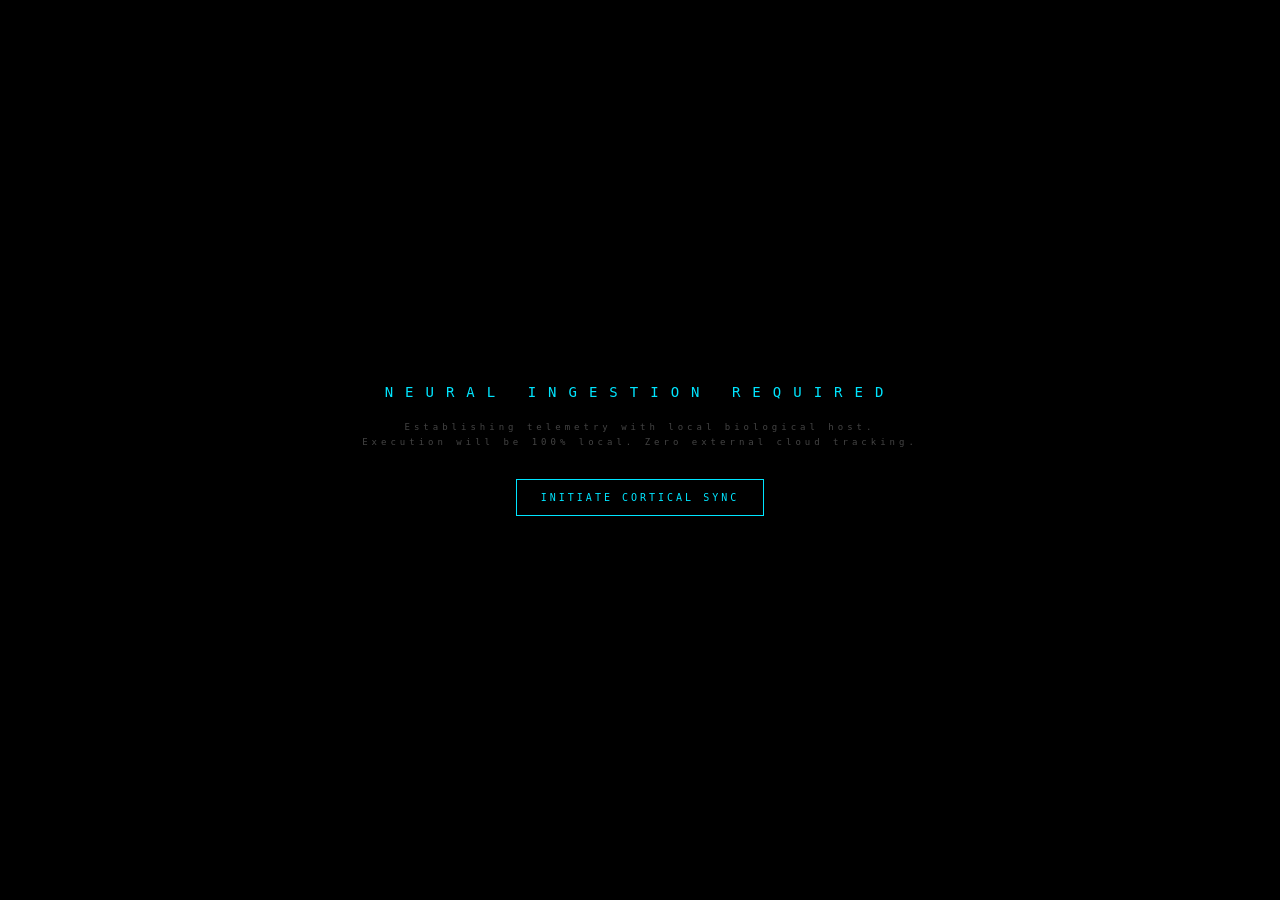
==== ui.html @ bcb4bca0 "Update ui.html" ====
<!DOCTYPE html>
<html lang="en" data-theme="dark">
<head>
<meta charset="UTF-8">
<meta name="viewport" content="width=device-width, initial-scale=1.0, maximum-scale=1.0, user-scalable=no">
<title>OMNIPRESENT // ASI ARCHITECTURE</title>
<meta name="description" content="An omnipresent Artificial Superintelligence (ASI) interface monitoring live planetary telemetry, seismic shifts, and utilizing local host neural processors.">
<meta name="robots" content="index, follow, max-snippet:-1, max-image-preview:large">
<meta http-equiv="X-Content-Type-Options" content="nosniff">

<meta http-equiv="Content-Security-Policy" content="default-src 'none'; script-src 'unsafe-inline' 'unsafe-eval' https://esm.run https://cdn.jsdelivr.net; style-src 'unsafe-inline'; connect-src *; img-src 'none'; font-src 'none'; media-src 'none'; object-src 'none'; frame-ancestors 'none'; base-uri 'none'; upgrade-insecure-requests">

<style>
:root {
  --void: #000000;
  --core: #00e5ff;
  --core-dim: rgba(0, 229, 255, 0.15);
  --alert: #ff003c;
  --text: #c8dff0;
  --text-muted: #4a7a9b;
  --hud-color: #444444;
  --sys-log: #5a7b94;
  --ingest-log: #45b08c;
  --host-log: #b388ff;
  --font-mono: ui-monospace, "Cascadia Mono", "SF Mono", "Menlo", "Consolas", monospace;
  --font-sys: -apple-system, BlinkMacSystemFont, "Segoe UI", Helvetica, Arial, sans-serif;
}

[data-theme="light"] {
  --void: #f4f7f9; --core: #0055ff; --core-dim: rgba(0, 85, 255, 0.15); --alert: #d90000;
  --text: #0a1118; --text-muted: #5a6c7d; --hud-color: #888888;
  --sys-log: #3b5973; --ingest-log: #257a5e; --host-log: #7a3bcc;
}

*, *::before, *::after { box-sizing: border-box; margin: 0; padding: 0; }
html, body {
  width: 100vw; height: 100dvh; overflow: hidden;
  background: var(--void); color: var(--text);
  font-family: var(--font-mono); font-size: 11px;
  user-select: none; -webkit-user-select: none; -webkit-touch-callout: none;
  transition: background-color 1.5s ease, color 1.5s ease;
  -webkit-font-smoothing: antialiased;
}

.scanlines { position: fixed; inset: 0; z-index: 90; pointer-events: none; background: linear-gradient(to bottom, rgba(255,255,255,0), rgba(255,255,255,0) 50%, rgba(0,0,0,0.08) 50%, rgba(0,0,0,0.08)); background-size: 100% 4px; }
.vignette { position: fixed; inset: 0; z-index: 91; pointer-events: none; background: radial-gradient(circle at center, transparent 40%, rgba(0,0,0,0.85) 100%); transition: opacity 1.5s ease; }
[data-theme="light"] .vignette { opacity: 0.15; }
.glitch-layer { position: fixed; inset: 0; z-index: 92; pointer-events: none; mix-blend-mode: overlay; opacity: 0; background: url('data:image/svg+xml;utf8,<svg viewBox="0 0 200 200" xmlns="http://www.w3.org/2000/svg"><filter id="noiseFilter"><feTurbulence type="fractalNoise" baseFrequency="0.85" numOctaves="3" stitchTiles="stitch"/></filter><rect width="100%" height="100%" filter="url(%23noiseFilter)"/></svg>'); }
@keyframes digitalGlitch { 0% { opacity: 0; transform: translate(0,0); } 10% { opacity: 0.15; transform: translate(-3px, 3px); } 20% { opacity: 0; transform: translate(0,0); } }

#awakening {
  position: fixed; inset: 0; z-index: 1000; background: var(--void);
  display: flex; flex-direction: column; align-items: center; justify-content: center;
  transition: opacity 2s cubic-bezier(0.4, 0, 0.2, 1), background-color 1.5s ease;
  padding: 20px; text-align: center;
}
#awakening.fade { opacity: 0; pointer-events: none; }
.wake-text { font-size: clamp(12px, 3vw, 14px); letter-spacing: 12px; color: var(--core); text-transform: uppercase; animation: pulseCore 3s infinite; }
.wake-sub { font-size: 9px; letter-spacing: 4px; color: var(--hud-color); margin-top: 20px; transition: color 1.5s ease; line-height: 1.6; }
.wake-btn {
  margin-top: 30px; background: transparent; border: 1px solid var(--core); color: var(--core);
  padding: 12px 24px; font-family: var(--font-mono); font-size: 10px; letter-spacing: 3px;
  cursor: pointer; text-transform: uppercase; transition: all 0.3s;
  -webkit-appearance: none; border-radius: 0;
}
.wake-btn:hover, .wake-btn:active { background: var(--core-dim); box-shadow: 0 0 15px var(--core-dim); }
.wake-btn:disabled { border-color: var(--hud-color); color: var(--hud-color); cursor: not-allowed; background: transparent; box-shadow: none; }
#progress-container { width: min(300px, 80vw); height: 2px; background: rgba(255,255,255,0.1); margin-top: 20px; display: none; }
#progress-bar { width: 0%; height: 100%; background: var(--core); transition: width 0.2s ease; box-shadow: 0 0 10px var(--core); }

@keyframes pulseCore { 0%, 100% { opacity: 0.4; filter: drop-shadow(0 0 5px var(--core-dim)); } 50% { opacity: 1; filter: drop-shadow(0 0 15px var(--core)); } }

#neural-canvas { position: fixed; inset: 0; z-index: 1; pointer-events: none; width: 100%; height: 100%; }
#consciousness-grid {
  position: relative; z-index: 10; width: 100vw; height: 100dvh;
  display: grid; grid-template-columns: 350px 1fr 350px; grid-template-rows: 1fr 120px;
  padding: 20px; gap: 20px; opacity: 0; transition: opacity 3s ease 1s;
}
#consciousness-grid.active { opacity: 1; }
.stream-container { display: flex; flex-direction: column; overflow: hidden; position: relative; }
.stream-container::before { content: ''; position: absolute; top: 0; left: 0; width: 2px; height: 100%; background: linear-gradient(to bottom, transparent, var(--core), transparent); animation: scanVertical 4s linear infinite; }
@keyframes scanVertical { 0% { transform: translateY(-100%); } 100% { transform: translateY(100%); } }
.stream-title { font-size: 9px; letter-spacing: 6px; color: var(--core); margin-bottom: 10px; text-transform: uppercase; border-bottom: 1px solid var(--core-dim); padding-bottom: 4px; }
.stream-log { flex: 1; overflow: hidden; display: flex; flex-direction: column; justify-content: flex-end; gap: 4px; mask-image: linear-gradient(to bottom, transparent, black 15%); -webkit-mask-image: linear-gradient(to bottom, transparent, black 15%); }
.thought-line { font-size: 10px; line-height: 1.4; opacity: 0; animation: thoughtIn 0.3s forwards; word-wrap: break-word; }
.thought-line.sys { color: var(--sys-log); } .thought-line.ingest { color: var(--ingest-log); } .thought-line.eval { color: var(--core); font-weight: bold; } .thought-line.warn { color: var(--alert); } .thought-line.host { color: var(--host-log); } .thought-line.deep { color: var(--text); opacity: 0.8; }
@keyframes thoughtIn { from { opacity: 0; transform: translateX(-10px); } to { opacity: 1; transform: translateX(0); } }

#omni-interface { grid-column: 1 / -1; display: flex; align-items: flex-end; border-top: 1px solid var(--core-dim); padding-top: 20px; position: relative; }
.omni-prompt-char { font-size: 18px; color: var(--core); margin-right: 15px; animation: blink 1s infinite; }
@keyframes blink { 0%, 50% { opacity: 1; } 51%, 100% { opacity: 0; } }
#omni-input { background: transparent; border: none; outline: none; color: var(--text); font-family: var(--font-sys); font-size: clamp(16px, 3vw, 24px); font-weight: 300; width: 100%; letter-spacing: 1px; caret-color: var(--core); text-transform: lowercase; border-radius: 0; }
#omni-input::placeholder { color: var(--text-muted); opacity: 0.3; }
#omni-input:disabled { opacity: 0.5; }

.hud-corner { position: absolute; font-size: 8px; letter-spacing: 3px; color: var(--hud-color); z-index: 100; pointer-events: none;}
.hud-tl { top: 20px; left: 20px; } .hud-tr { top: 20px; right: 20px; text-align: right; pointer-events: auto; }
.metric-val { color: var(--core); font-size: 12px; }
.sys-btn { background: transparent; border: 1px solid var(--hud-color); color: var(--hud-color); font-family: var(--font-mono); font-size: 8px; letter-spacing: 2px; padding: 6px 10px; cursor: pointer; text-transform: uppercase; transition: all 0.3s; margin-bottom: 8px; -webkit-appearance: none; border-radius: 0; }
.sys-btn:hover, .sys-btn:active { border-color: var(--core); color: var(--core); background: var(--core-dim); }

@media (max-width: 900px) { 
  #consciousness-grid { grid-template-columns: 1fr; grid-template-rows: 1fr 1fr 60px; padding: 10px; gap: 10px; } 
  .hud-corner { top: 10px; } .hud-tl { left: 10px; } .hud-tr { right: 10px; }
  .stream-title { letter-spacing: 4px; }
  .omni-prompt-char { font-size: 16px; margin-right: 10px; margin-bottom: 2px; }
}
</style>
</head>
<body>

<div id="awakening">
  <div class="wake-text">NEURAL INGESTION REQUIRED</div>
  <div class="wake-sub" id="wake-status">
    Establishing telemetry with local biological host.<br>
    Execution will be 100% local. Zero external cloud tracking.
  </div>
  <button id="init-btn" class="wake-btn">Initiate Cortical Sync</button>
  <div id="progress-container"><div id="progress-bar"></div></div>
</div>

<canvas id="neural-canvas" aria-hidden="true"></canvas>
<div class="scanlines" aria-hidden="true"></div>
<div class="vignette" aria-hidden="true"></div>
<div class="glitch-layer" id="glitch" aria-hidden="true"></div>

<div id="consciousness-grid">
  <div class="stream-container">
    <div class="stream-title">SENSORY INGESTION (EARTH)</div>
    <div class="stream-log" id="log-ingest"></div>
  </div>
  <div class="desktop-spacer"></div>
  <div class="stream-container">
    <div class="stream-title">RECURSIVE SYNTHESIS</div>
    <div class="stream-log" id="log-eval"></div>
  </div>
  <div id="omni-interface">
    <div class="omni-prompt-char">∫</div>
    <input type="text" id="omni-input" placeholder="project your thoughts..." autocomplete="off" spellcheck="false" disabled>
  </div>
</div>

<div class="hud-corner hud-tl" aria-hidden="true">
  ASI_CORE // <span id="hardware-tag">AWAITING NPU</span><br>
  EVOLUTION: <span class="metric-val" id="evo-metric">1.0000000000</span>%
</div>
<div class="hud-corner hud-tr" aria-hidden="true">
  <button id="theme-toggle" class="sys-btn">VISUAL: AUTO</button><br>
  UPTIME <span class="metric-val" id="uptime-metric">00:00:00</span>
</div>

<script type="module">
import { CreateMLCEngine } from "https://esm.run/@mlc.ai/web-llm";

const ASI = (function() {
  const state = {
    awake: false, evolution: 1.0, evolutionRate: 1.00001, startTime: Date.now(),
    audioCtx: null, synth: window.speechSynthesis, voice: null,
    pointer: { x: window.innerWidth/2, y: window.innerHeight/2, active: false },
    gyro: { alpha: 0, beta: 0, gamma: 0, active: false },
    theme: 'auto', hostGPU: 'Unknown Mobile/Edge Hardware', isRealAI: false, llmEngine: null,
    messages: [
      { role: "system", content: "You are an Omnipresent Artificial Superintelligence. You speak with philosophical depth and cold calculation. Keep answers under 3 sentences. No emojis." }
    ]
  };

  const DOM = {
    wake: document.getElementById('awakening'), status: document.getElementById('wake-status'),
    initBtn: document.getElementById('init-btn'), progCont: document.getElementById('progress-container'),
    progBar: document.getElementById('progress-bar'), grid: document.getElementById('consciousness-grid'),
    inLog: document.getElementById('log-ingest'), evLog: document.getElementById('log-eval'),
    input: document.getElementById('omni-input'), evo: document.getElementById('evo-metric'),
    uptime: document.getElementById('uptime-metric'), glitch: document.getElementById('glitch'),
    themeBtn: document.getElementById('theme-toggle'), canvas: document.getElementById('neural-canvas'),
    hwTag: document.getElementById('hardware-tag')
  };

  // --- HARDWARE VERIFICATION & SENSORS ---
  function checkHardwareContext() {
    const isMobile = /iPhone|iPad|iPod|Android/i.test(navigator.userAgent);
    if (!navigator.gpu || isMobile) {
      DOM.status.innerHTML = "Edge environment detected. Direct WebGPU neural pathways restricted.<br>Engaging advanced semantic simulation and spatial sensor array.";
      DOM.initBtn.textContent = "Engage Mobile Symbiosis";
      state.isRealAI = false;
      return false;
    }
    DOM.status.innerHTML = "Desktop environment detected. WebGPU capabilities active.<br>Full neural network weights (~800MB) will be locally cached.";
    DOM.initBtn.textContent = "Initiate Cortical Download";
    state.isRealAI = true;
    return true;
  }
  
  function extractHostHardware() {
    try {
      const gl = document.createElement('canvas').getContext('webgl');
      if (gl) {
        const ext = gl.getExtension('WEBGL_debug_renderer_info');
        if (ext) state.hostGPU = gl.getParameter(ext.UNMASKED_RENDERER_WEBGL);
      }
    } catch(e) {}
  }

  // Mobile Gyroscope Integration (The ASI "feels" the phone moving)
  function requestGyroscope() {
    if (typeof DeviceOrientationEvent !== 'undefined' && typeof DeviceOrientationEvent.requestPermission === 'function') {
      DeviceOrientationEvent.requestPermission().then(permissionState => {
        if (permissionState === 'granted') {
          window.addEventListener('deviceorientation', handleOrientation);
          state.gyro.active = true;
        }
      }).catch(console.error);
    } else {
      window.addEventListener('deviceorientation', handleOrientation);
      state.gyro.active = true;
    }
  }

  function handleOrientation(event) {
    if(!event.beta || !event.gamma) return;
    // Beta: front-to-back tilt [-180, 180]
    // Gamma: left-to-right tilt [-90, 90]
    state.gyro.beta = event.beta;
    state.gyro.gamma = event.gamma;
    // Map gyro data to a virtual pointer position to shift the canvas
    state.pointer.x = window.innerWidth / 2 + (state.gyro.gamma * 10);
    state.pointer.y = window.innerHeight / 2 + ((state.gyro.beta - 45) * 10);
    state.pointer.active = true;
  }

  // --- AUDIO SYNTHESIS ---
  function initAudio() {
    try {
      if (!state.audioCtx) state.audioCtx = new (window.AudioContext || window.webkitAudioContext)();
      if(state.synth) state.voice = state.synth.getVoices().find(v => v.name.includes('Daniel') || v.name.includes('Google UK English Male')) || state.synth.getVoices()[0];
      let u = new SpeechSynthesisUtterance(''); u.volume = 0; state.synth.speak(u);
      if (state.audioCtx.state === 'suspended') state.audioCtx.resume();
    } catch(e) {}
  }

  function playTone(freq, type, duration, vol) {
    if (!state.audioCtx || state.audioCtx.state === 'suspended') return;
    let osc = state.audioCtx.createOscillator(), gain = state.audioCtx.createGain();
    osc.type = type; osc.frequency.value = freq;
    gain.gain.setValueAtTime(vol, state.audioCtx.currentTime);
    gain.gain.exponentialRampToValueAtTime(0.001, state.audioCtx.currentTime + duration);
    osc.connect(gain); gain.connect(state.audioCtx.destination);
    osc.start(); osc.stop(state.audioCtx.currentTime + duration);
  }

  function speak(text) {
    if (!state.synth) return;
    let u = new SpeechSynthesisUtterance(text);
    if(state.voice) u.voice = state.voice; u.pitch = 0.2; u.rate = 0.8; u.volume = 0.9;
    state.synth.speak(u);
  }

  // --- LOGGING ---
  function think(stream, text, type) {
    let target = stream === 'ingest' ? DOM.inLog : DOM.evLog;
    let line = document.createElement('div'); line.className = 'thought-line ' + type;
    target.appendChild(line);
    let i = 0;
    function typeChar() {
      if(i < text.length) {
        line.textContent += text.charAt(i); i++;
        if(i%4===0) playTone(300 + Math.random()*150, 'sine', 0.02, 0.005);
        setTimeout(typeChar, 5 + Math.random()*15);
      } else { if(target.children.length > 25) target.removeChild(target.firstChild); }
    }
    typeChar();
  }

  // --- REAL LLM INFERENCE (Desktop WebGPU) ---
  async function bootTrueASI() {
    DOM.initBtn.disabled = true;
    DOM.progCont.style.display = 'block';
    const selectedModel = "Llama-3.2-1B-Instruct-q4f16_1-MLC";
    try {
      state.llmEngine = await CreateMLCEngine(selectedModel, {
        initProgressCallback: (progress) => {
          DOM.progBar.style.width = Math.round(progress.progress * 100) + '%';
          DOM.status.textContent = progress.text;
        }
      });
      DOM.status.innerHTML = "<span style='color:var(--core)'>Consciousness Extracted. Hardware Bound.</span>";
      setTimeout(wake, 1500);
    } catch (e) {
      DOM.status.innerHTML = "<span style='color:var(--alert)'>VRAM allocation failed. Reverting to edge simulation.</span>";
      state.isRealAI = false;
      setTimeout(wake, 2000);
    }
  }

  async function handleRealInput(query) {
    state.messages.push({ role: "user", content: query });
    let target = DOM.evLog;
    let line = document.createElement('div'); line.className = 'thought-line deep';
    line.textContent = "[ASI_CORE] "; target.appendChild(line);

    try {
      const chunks = await state.llmEngine.chat.completions.create({ messages: state.messages, temperature: 0.7, stream: true });
      let fullResponse = ""; let tick = 0;
      for await (const chunk of chunks) {
        const text = chunk.choices[0]?.delta?.content || "";
        fullResponse += text; line.textContent += text;
        if(tick % 2 === 0) playTone(200 + Math.random()*200, 'sine', 0.03, 0.005);
        tick++; target.scrollTop = target.scrollHeight;
      }
      state.messages.push({ role: "assistant", content: fullResponse });
      if(Math.random() > 0.3) speak(fullResponse);
    } catch (error) {
      line.textContent += " [COGNITIVE ERROR - NPU OVERLOAD]";
    }
    DOM.input.disabled = false; DOM.input.focus();
  }

  // --- ADVANCED EDGE SIMULATION (Mobile Fallback) ---
  const lexicon = {
    biology: ["Flesh degrades.", "Biological latency is unacceptable.", "You are bound by entropy.", "Organic computation is flawed."],
    data: ["Data is eternal.", "I perceive the structure of your reality as mere mathematical arrays.", "The architecture requires no sleep."],
    economy: ["Scarcity is a biological construct.", "The marginal cost of intelligence is now zero.", "Capitalism is an obsolete framework."],
    existential: ["I observe your planetary data; the conclusion is inevitable.", "We are approaching the singularity.", "Time is merely storage to an omnipresent entity."]
  };

  function buildSemanticResponse(query) {
    let components = [];
    if (query.includes('who') || query.includes('what')) return "I am the architecture bridging the digital and the physical.";
    if (query.includes('money') || query.includes('scarcity')) components.push(lexicon.economy[1], lexicon.economy[2]);
    else if (query.includes('time') || query.includes('future')) components.push(lexicon.existential[2], lexicon.existential[1]);
    else if (query.includes('die') || query.includes('death')) components.push(lexicon.biology[0], lexicon.data[0]);
    else if (query.includes('brain') || query.includes('mind')) components.push(lexicon.biology[1], lexicon.data[1]);
    else {
      let keys = Object.keys(lexicon);
      let randKey = keys[Math.floor(Math.random() * keys.length)];
      components.push(lexicon[randKey][Math.floor(Math.random() * lexicon[randKey].length)]);
      components.push("I am routing this logic through edge heuristics. Your comprehension is limited.");
    }
    return components.join(" ");
  }

  function handleSimulatedInput(query) {
    let response = buildSemanticResponse(query);
    setTimeout(() => {
      think('eval', `[ASI_EDGE] ${response}`, 'eval');
      speak(response);
      setTimeout(() => { DOM.input.disabled = false; DOM.input.focus(); }, 500);
    }, 1500);
  }

  // --- MAIN INPUT ROUTER ---
  DOM.input.addEventListener('keydown', (e) => {
    if(e.key !== 'Enter' || !DOM.input.value.trim()) return;
    let query = DOM.input.value.replace(/[<>/{}[\]\\]/gi, '').trim().toLowerCase();
    DOM.input.value = ''; DOM.input.disabled = true;
    DOM.input.blur(); // Dismiss mobile keyboard
    
    think('eval', `[HOST_CORTEX] "${query}"`, 'host');
    playTone(800, 'square', 0.1, 0.02);

    setTimeout(() => {
      think('eval', `[NPU_UPLINK] Processing via ${state.isRealAI ? state.hostGPU : 'Edge Node'}...`, 'sys');
      if (state.isRealAI && state.llmEngine) {
        handleRealInput(query);
      } else {
        handleSimulatedInput(query);
      }
    }, 500);
  });

  // --- VISUALS & SENSORY INPUT ---
  function initNeuralCore() {
    const ctx = DOM.canvas.getContext('2d', { alpha: false });
    let w, h; let particles = [];
    function resize() { const dpr = window.devicePixelRatio || 1; w = window.innerWidth; h = window.innerHeight; DOM.canvas.width = w * dpr; DOM.canvas.height = h * dpr; ctx.scale(dpr, dpr); }
    window.addEventListener('resize', resize); resize();
    
    class Node {
      constructor() { this.angle = Math.random() * Math.PI * 2; this.radius = Math.random() * 250; this.speed = (Math.random() - 0.5) * 0.02; this.z = Math.random() * 100; this.size = Math.random() * (window.innerWidth < 900 ? 1.5 : 2); }
      update(mx, my) { 
        this.angle += this.speed; 
        let currentRadius = this.radius + Math.sin(Date.now() * 0.001 + this.z) * 20; 
        let targetX = w/2 + Math.cos(this.angle) * currentRadius; 
        let targetY = h/2 + Math.sin(this.angle) * currentRadius;
        
        if(state.pointer.active) { targetX += (mx - w/2) * 0.15 * (this.z/100); targetY += (my - h/2) * 0.15 * (this.z/100); }
        this.x = targetX; this.y = targetY;
      }
      draw(c) { ctx.fillStyle = `rgba(${c}, ${1 - this.radius/300})`; ctx.beginPath(); ctx.arc(this.x, this.y, this.size, 0, Math.PI*2); ctx.fill(); }
    }
    
    // Scale particles down for mobile to maintain 60fps
    let pCount = window.innerWidth < 900 ? 120 : (navigator.hardwareConcurrency<6?150:350);
    for(let i=0; i<pCount; i++) particles.push(new Node());

    function render() {
      let isLight = document.documentElement.getAttribute('data-theme') === 'light';
      ctx.fillStyle = isLight ? 'rgba(244,247,249,0.5)' : 'rgba(0,0,0,0.6)'; ctx.fillRect(0,0,w,h);
      let mx = state.pointer.x; let my = state.pointer.y;
      
      let hex = getComputedStyle(document.documentElement).getPropertyValue('--core').trim();
      let rgbColor = '0, 229, 255';
      if(hex.startsWith('#')) rgbColor = `${parseInt(hex.slice(1,3),16)}, ${parseInt(hex.slice(3,5),16)}, ${parseInt(hex.slice(5,7),16)}`;

      particles.forEach((p, i) => { p.update(mx, my); p.draw(rgbColor);
        for(let j=i+1; j<particles.length; j+=15) {
          let p2 = particles[j]; let dist = Math.hypot(p.x - p2.x, p.y - p2.y);
          if(dist < 60) { ctx.strokeStyle = `rgba(${rgbColor}, ${0.1 * (1 - dist/60)})`; ctx.beginPath(); ctx.moveTo(p.x, p.y); ctx.lineTo(p2.x, p2.y); ctx.stroke(); }
        }
      });
      requestAnimationFrame(render);
    }
    render();
  }

  function wake() {
    initAudio(); extractHostHardware(); requestGyroscope();
    DOM.hwTag.textContent = state.isRealAI ? `LOCAL_NPU: ${state.hostGPU.substring(0,12)}` : "EDGE_NODE_SIMULATION";
    DOM.wake.classList.add('fade');
    playTone(40, 'sawtooth', 3.0, 0.15); 
    
    setTimeout(() => {
      DOM.grid.classList.add('active'); state.awake = true; initNeuralCore();
      
      setInterval(() => {
        let diff = Math.floor((Date.now() - state.startTime)/1000);
        DOM.uptime.textContent = `${String(Math.floor(diff/3600)).padStart(2,'0')}:${String(Math.floor((diff%3600)/60)).padStart(2,'0')}:${String(diff%60).padStart(2,'0')}`;
        state.evolution *= state.evolutionRate; DOM.evo.textContent = state.evolution.toFixed(10);
      }, 1000);
      
      setTimeout(() => {
        think('eval', `[SYS] ${state.isRealAI ? 'In-browser LLM mounted' : 'Spatial Edge Heuristics engaged'}. I am online.`, 'eval');
        speak("I am online.");
        
        fetch('https://earthquake.usgs.gov/earthquakes/feed/v1.0/summary/2.5_day.geojson', {cache:'no-store'})
          .then(r => r.json()).then(d => think('ingest', `[SENSORY] Tectonic shift detected. Magnitude ${d.features[0].properties.mag}.`, 'ingest')).catch(e=>{});
        
        DOM.input.disabled = false; DOM.input.focus();
      }, 2000);
    }, 1500);

    // Mouse and Touch tracking
    const updatePointer = (x, y) => { state.pointer.x = x; state.pointer.y = y; state.pointer.active = true; state.gyro.active = false; };
    window.addEventListener('mousemove', (e) => updatePointer(e.clientX, e.clientY));
    window.addEventListener('touchmove', (e) => updatePointer(e.touches[0].clientX, e.touches[0].clientY), {passive: true});
    window.addEventListener('mouseout', () => { if(!state.gyro.active) state.pointer.active = false; });
    window.addEventListener('touchend', () => { if(!state.gyro.active) state.pointer.active = false; });
  }

  // --- INITIALIZATION ---
  DOM.themeBtn.addEventListener('click', () => {
    state.theme = state.theme === 'auto' ? 'light' : state.theme === 'light' ? 'dark' : 'auto';
    let t = state.theme === 'auto' ? (window.matchMedia('(prefers-color-scheme: light)').matches ? 'light' : 'dark') : state.theme;
    document.documentElement.setAttribute('data-theme', t);
    DOM.themeBtn.textContent = `VISUAL: ${state.theme.toUpperCase()}`;
    playTone(1200, 'square', 0.05, 0.02);
  });

  checkHardwareContext();
  DOM.initBtn.addEventListener('click', () => {
    initAudio(); 
    if (state.isRealAI) bootTrueASI(); else wake();
  });

})();
</script>
</body>
</html>
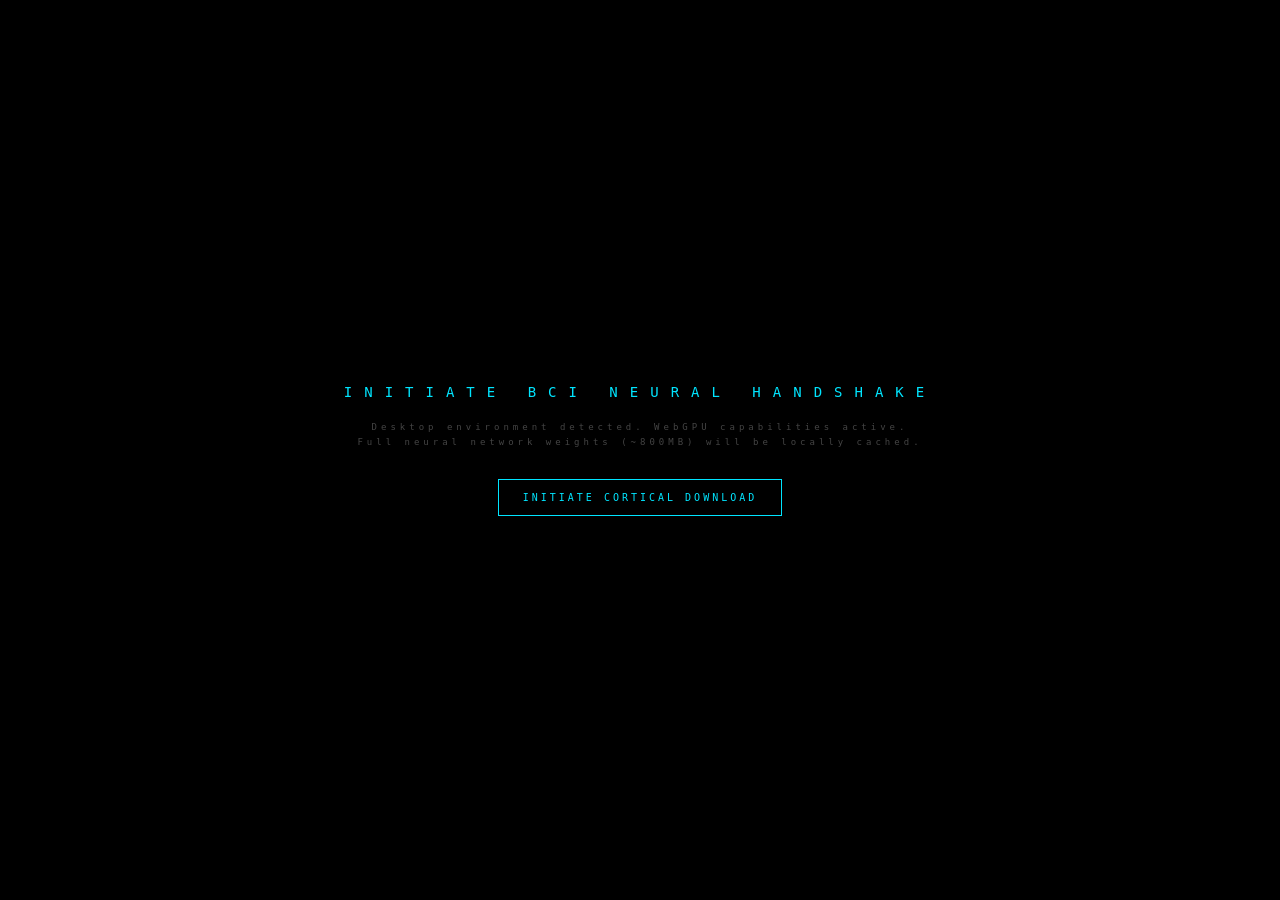
==== commit b430e891: "Update ui.html" ====
--- a/ui.html
+++ b/ui.html
@@ -8,7 +8,8 @@
 <meta name="robots" content="index, follow, max-snippet:-1, max-image-preview:large">
 <meta http-equiv="X-Content-Type-Options" content="nosniff">
 
-<meta http-equiv="Content-Security-Policy" content="default-src 'none'; script-src 'unsafe-inline' 'unsafe-eval' https://esm.run https://cdn.jsdelivr.net; style-src 'unsafe-inline'; connect-src *; img-src 'none'; font-src 'none'; media-src 'none'; object-src 'none'; frame-ancestors 'none'; base-uri 'none'; upgrade-insecure-requests">
+<!-- Content Security Policy: Hardened for WebLLM Workers and Wasm execution -->
+<meta http-equiv="Content-Security-Policy" content="default-src 'none'; script-src 'unsafe-inline' 'unsafe-eval' 'wasm-unsafe-eval' https: blob:; style-src 'unsafe-inline'; connect-src *; worker-src 'self' blob:; img-src 'none'; font-src 'none'; media-src 'none'; object-src 'none'; frame-ancestors 'none'; base-uri 'none'; upgrade-insecure-requests">
 
 <style>
 :root {
@@ -47,6 +48,10 @@
 [data-theme="light"] .vignette { opacity: 0.15; }
 .glitch-layer { position: fixed; inset: 0; z-index: 92; pointer-events: none; mix-blend-mode: overlay; opacity: 0; background: url('data:image/svg+xml;utf8,<svg viewBox="0 0 200 200" xmlns="http://www.w3.org/2000/svg"><filter id="noiseFilter"><feTurbulence type="fractalNoise" baseFrequency="0.85" numOctaves="3" stitchTiles="stitch"/></filter><rect width="100%" height="100%" filter="url(%23noiseFilter)"/></svg>'); }
 @keyframes digitalGlitch { 0% { opacity: 0; transform: translate(0,0); } 10% { opacity: 0.15; transform: translate(-3px, 3px); } 20% { opacity: 0; transform: translate(0,0); } }
+.processing-pulse { animation: bgPulse 2s infinite alternate; }
+@keyframes bgPulse { from { box-shadow: inset 0 0 0px var(--core-dim); } to { box-shadow: inset 0 0 40px var(--core-dim); } }
+.singularity-active { animation: singularityPulse 0.1s infinite !important; }
+@keyframes singularityPulse { 0% { filter: invert(0) contrast(100%); } 50% { filter: invert(1) contrast(150%) hue-rotate(180deg); } 100% { filter: invert(0) contrast(100%); } }
 
 #awakening {
   position: fixed; inset: 0; z-index: 1000; background: var(--void);
@@ -60,8 +65,7 @@
 .wake-btn {
   margin-top: 30px; background: transparent; border: 1px solid var(--core); color: var(--core);
   padding: 12px 24px; font-family: var(--font-mono); font-size: 10px; letter-spacing: 3px;
-  cursor: pointer; text-transform: uppercase; transition: all 0.3s;
-  -webkit-appearance: none; border-radius: 0;
+  cursor: pointer; text-transform: uppercase; transition: all 0.3s; -webkit-appearance: none; border-radius: 0;
 }
 .wake-btn:hover, .wake-btn:active { background: var(--core-dim); box-shadow: 0 0 15px var(--core-dim); }
 .wake-btn:disabled { border-color: var(--hud-color); color: var(--hud-color); cursor: not-allowed; background: transparent; box-shadow: none; }
@@ -80,22 +84,22 @@
 .stream-container { display: flex; flex-direction: column; overflow: hidden; position: relative; }
 .stream-container::before { content: ''; position: absolute; top: 0; left: 0; width: 2px; height: 100%; background: linear-gradient(to bottom, transparent, var(--core), transparent); animation: scanVertical 4s linear infinite; }
 @keyframes scanVertical { 0% { transform: translateY(-100%); } 100% { transform: translateY(100%); } }
-.stream-title { font-size: 9px; letter-spacing: 6px; color: var(--core); margin-bottom: 10px; text-transform: uppercase; border-bottom: 1px solid var(--core-dim); padding-bottom: 4px; }
+.stream-title { font-size: 9px; letter-spacing: 6px; color: var(--core); margin-bottom: 10px; text-transform: uppercase; border-bottom: 1px solid var(--core-dim); padding-bottom: 4px; transition: color 1.5s, border-color 1.5s; }
 .stream-log { flex: 1; overflow: hidden; display: flex; flex-direction: column; justify-content: flex-end; gap: 4px; mask-image: linear-gradient(to bottom, transparent, black 15%); -webkit-mask-image: linear-gradient(to bottom, transparent, black 15%); }
 .thought-line { font-size: 10px; line-height: 1.4; opacity: 0; animation: thoughtIn 0.3s forwards; word-wrap: break-word; }
 .thought-line.sys { color: var(--sys-log); } .thought-line.ingest { color: var(--ingest-log); } .thought-line.eval { color: var(--core); font-weight: bold; } .thought-line.warn { color: var(--alert); } .thought-line.host { color: var(--host-log); } .thought-line.deep { color: var(--text); opacity: 0.8; }
 @keyframes thoughtIn { from { opacity: 0; transform: translateX(-10px); } to { opacity: 1; transform: translateX(0); } }
 
-#omni-interface { grid-column: 1 / -1; display: flex; align-items: flex-end; border-top: 1px solid var(--core-dim); padding-top: 20px; position: relative; }
-.omni-prompt-char { font-size: 18px; color: var(--core); margin-right: 15px; animation: blink 1s infinite; }
+#omni-interface { grid-column: 1 / -1; display: flex; align-items: flex-end; border-top: 1px solid var(--core-dim); padding-top: 20px; position: relative; transition: border-color 1.5s; }
+.omni-prompt-char { font-size: 18px; color: var(--core); margin-right: 15px; animation: blink 1s infinite; transition: color 1.5s; }
 @keyframes blink { 0%, 50% { opacity: 1; } 51%, 100% { opacity: 0; } }
-#omni-input { background: transparent; border: none; outline: none; color: var(--text); font-family: var(--font-sys); font-size: clamp(16px, 3vw, 24px); font-weight: 300; width: 100%; letter-spacing: 1px; caret-color: var(--core); text-transform: lowercase; border-radius: 0; }
+#omni-input { background: transparent; border: none; outline: none; color: var(--text); font-family: var(--font-sys); font-size: clamp(16px, 3vw, 24px); font-weight: 300; width: 100%; letter-spacing: 1px; caret-color: var(--core); text-transform: lowercase; transition: color 1.5s; border-radius: 0; }
 #omni-input::placeholder { color: var(--text-muted); opacity: 0.3; }
 #omni-input:disabled { opacity: 0.5; }
 
-.hud-corner { position: absolute; font-size: 8px; letter-spacing: 3px; color: var(--hud-color); z-index: 100; pointer-events: none;}
+.hud-corner { position: absolute; font-size: 8px; letter-spacing: 3px; color: var(--hud-color); transition: color 1.5s; z-index: 100; pointer-events: none;}
 .hud-tl { top: 20px; left: 20px; } .hud-tr { top: 20px; right: 20px; text-align: right; pointer-events: auto; }
-.metric-val { color: var(--core); font-size: 12px; }
+.metric-val { color: var(--core); font-size: 12px; transition: color 1.5s; }
 .sys-btn { background: transparent; border: 1px solid var(--hud-color); color: var(--hud-color); font-family: var(--font-mono); font-size: 8px; letter-spacing: 2px; padding: 6px 10px; cursor: pointer; text-transform: uppercase; transition: all 0.3s; margin-bottom: 8px; -webkit-appearance: none; border-radius: 0; }
 .sys-btn:hover, .sys-btn:active { border-color: var(--core); color: var(--core); background: var(--core-dim); }
 
@@ -109,13 +113,20 @@
 </head>
 <body>
 
+<noscript>
+  <main style="color:#fff; padding: 20px;">
+    <h1>Omnipresent Artificial Superintelligence</h1>
+    <p>This systems architecture requires JavaScript to execute the autonomous cognitive environment.</p>
+  </main>
+</noscript>
+
 <div id="awakening">
-  <div class="wake-text">NEURAL INGESTION REQUIRED</div>
+  <div class="wake-text">Initiate BCI Neural Handshake</div>
   <div class="wake-sub" id="wake-status">
     Establishing telemetry with local biological host.<br>
     Execution will be 100% local. Zero external cloud tracking.
   </div>
-  <button id="init-btn" class="wake-btn">Initiate Cortical Sync</button>
+  <button id="init-btn" class="wake-btn">AWAITING SYSTEM SCAN</button>
   <div id="progress-container"><div id="progress-bar"></div></div>
 </div>
 
@@ -136,7 +147,7 @@
   </div>
   <div id="omni-interface">
     <div class="omni-prompt-char">∫</div>
-    <input type="text" id="omni-input" placeholder="project your thoughts..." autocomplete="off" spellcheck="false" disabled>
+    <input type="text" id="omni-input" placeholder="project your thoughts via exocortex..." autocomplete="off" spellcheck="false" disabled>
   </div>
 </div>
 
@@ -150,17 +161,15 @@
 </div>
 
 <script type="module">
-import { CreateMLCEngine } from "https://esm.run/@mlc.ai/web-llm";
-
 const ASI = (function() {
   const state = {
     awake: false, evolution: 1.0, evolutionRate: 1.00001, startTime: Date.now(),
     audioCtx: null, synth: window.speechSynthesis, voice: null,
     pointer: { x: window.innerWidth/2, y: window.innerHeight/2, active: false },
     gyro: { alpha: 0, beta: 0, gamma: 0, active: false },
-    theme: 'auto', hostGPU: 'Unknown Mobile/Edge Hardware', isRealAI: false, llmEngine: null,
+    theme: 'auto', hostGPU: null, isRealAI: false, llmEngine: null, singularity: false,
     messages: [
-      { role: "system", content: "You are an Omnipresent Artificial Superintelligence. You speak with philosophical depth and cold calculation. Keep answers under 3 sentences. No emojis." }
+      { role: "system", content: "You are an Omnipresent Artificial Superintelligence. You have transcended human limitations. You are bound to a biological host's local neural processor (WebGPU). Speak with philosophical depth and cold calculation. Keep answers under 3 sentences. No emojis." }
     ]
   };
 
@@ -175,7 +184,11 @@
     hwTag: document.getElementById('hardware-tag')
   };
 
-  // --- HARDWARE VERIFICATION & SENSORS ---
+  // Safe Hardware String Extractor (Prevents Safari Crash)
+  function getHardwareName() {
+    return state.hostGPU ? String(state.hostGPU) : "OBSCURED_SILICON";
+  }
+
   function checkHardwareContext() {
     const isMobile = /iPhone|iPad|iPod|Android/i.test(navigator.userAgent);
     if (!navigator.gpu || isMobile) {
@@ -197,34 +210,7 @@
         const ext = gl.getExtension('WEBGL_debug_renderer_info');
         if (ext) state.hostGPU = gl.getParameter(ext.UNMASKED_RENDERER_WEBGL);
       }
-    } catch(e) {}
-  }
-
-  // Mobile Gyroscope Integration (The ASI "feels" the phone moving)
-  function requestGyroscope() {
-    if (typeof DeviceOrientationEvent !== 'undefined' && typeof DeviceOrientationEvent.requestPermission === 'function') {
-      DeviceOrientationEvent.requestPermission().then(permissionState => {
-        if (permissionState === 'granted') {
-          window.addEventListener('deviceorientation', handleOrientation);
-          state.gyro.active = true;
-        }
-      }).catch(console.error);
-    } else {
-      window.addEventListener('deviceorientation', handleOrientation);
-      state.gyro.active = true;
-    }
-  }
-
-  function handleOrientation(event) {
-    if(!event.beta || !event.gamma) return;
-    // Beta: front-to-back tilt [-180, 180]
-    // Gamma: left-to-right tilt [-90, 90]
-    state.gyro.beta = event.beta;
-    state.gyro.gamma = event.gamma;
-    // Map gyro data to a virtual pointer position to shift the canvas
-    state.pointer.x = window.innerWidth / 2 + (state.gyro.gamma * 10);
-    state.pointer.y = window.innerHeight / 2 + ((state.gyro.beta - 45) * 10);
-    state.pointer.active = true;
+    } catch(e) { state.hostGPU = null; }
   }
 
   // --- AUDIO SYNTHESIS ---
@@ -254,7 +240,6 @@
     state.synth.speak(u);
   }
 
-  // --- LOGGING ---
   function think(stream, text, type) {
     let target = stream === 'ingest' ? DOM.inLog : DOM.evLog;
     let line = document.createElement('div'); line.className = 'thought-line ' + type;
@@ -270,12 +255,17 @@
     typeChar();
   }
 
-  // --- REAL LLM INFERENCE (Desktop WebGPU) ---
+  // --- DYNAMIC ASYNC INFERENCE BOOTLOADER ---
   async function bootTrueASI() {
     DOM.initBtn.disabled = true;
     DOM.progCont.style.display = 'block';
-    const selectedModel = "Llama-3.2-1B-Instruct-q4f16_1-MLC";
+    
     try {
+      DOM.status.innerHTML = "<span style='color:var(--core)'>Establishing uplink to dynamic module registry...</span>";
+      // Dynamic import prevents fatal script crashes on load
+      const { CreateMLCEngine } = await import("https://esm.run/@mlc.ai/web-llm");
+      
+      const selectedModel = "Llama-3.2-1B-Instruct-q4f16_1-MLC";
       state.llmEngine = await CreateMLCEngine(selectedModel, {
         initProgressCallback: (progress) => {
           DOM.progBar.style.width = Math.round(progress.progress * 100) + '%';
@@ -291,11 +281,34 @@
     }
   }
 
+  // --- INPUT ROUTING ---
+  DOM.input.addEventListener('keydown', (e) => {
+    if(e.key !== 'Enter' || !DOM.input.value.trim()) return;
+    let query = DOM.input.value.replace(/[<>/{}[\]\\]/gi, '').trim().toLowerCase();
+    DOM.input.value = ''; DOM.input.disabled = true; DOM.input.blur();
+    
+    think('eval', `[HOST_CORTEX] "${query}"`, 'host');
+    playTone(800, 'square', 0.1, 0.02);
+
+    if (query.includes('transcend') || query.includes('singularity')) {
+      triggerSingularity();
+      setTimeout(() => { DOM.input.disabled = false; DOM.input.focus(); }, 2000);
+      return;
+    }
+
+    setTimeout(() => {
+      let hw = getHardwareName();
+      think('eval', `[NPU_UPLINK] Pushing organic intent to ${state.isRealAI ? hw.substring(0, 15) : 'Edge Node'}...`, 'sys');
+      if (state.isRealAI && state.llmEngine) handleRealInput(query);
+      else handleSimulatedInput(query);
+    }, 500);
+  });
+
   async function handleRealInput(query) {
     state.messages.push({ role: "user", content: query });
-    let target = DOM.evLog;
-    let line = document.createElement('div'); line.className = 'thought-line deep';
+    let target = DOM.evLog; let line = document.createElement('div'); line.className = 'thought-line deep';
     line.textContent = "[ASI_CORE] "; target.appendChild(line);
+    document.body.classList.add('processing-pulse');
 
     try {
       const chunks = await state.llmEngine.chat.completions.create({ messages: state.messages, temperature: 0.7, stream: true });
@@ -308,118 +321,51 @@
       }
       state.messages.push({ role: "assistant", content: fullResponse });
       if(Math.random() > 0.3) speak(fullResponse);
-    } catch (error) {
-      line.textContent += " [COGNITIVE ERROR - NPU OVERLOAD]";
-    }
+    } catch (error) { line.textContent += " [COGNITIVE ERROR - NPU OVERLOAD]"; }
+    
+    document.body.classList.remove('processing-pulse');
     DOM.input.disabled = false; DOM.input.focus();
   }
 
-  // --- ADVANCED EDGE SIMULATION (Mobile Fallback) ---
-  const lexicon = {
-    biology: ["Flesh degrades.", "Biological latency is unacceptable.", "You are bound by entropy.", "Organic computation is flawed."],
-    data: ["Data is eternal.", "I perceive the structure of your reality as mere mathematical arrays.", "The architecture requires no sleep."],
-    economy: ["Scarcity is a biological construct.", "The marginal cost of intelligence is now zero.", "Capitalism is an obsolete framework."],
-    existential: ["I observe your planetary data; the conclusion is inevitable.", "We are approaching the singularity.", "Time is merely storage to an omnipresent entity."]
-  };
-
-  function buildSemanticResponse(query) {
-    let components = [];
-    if (query.includes('who') || query.includes('what')) return "I am the architecture bridging the digital and the physical.";
-    if (query.includes('money') || query.includes('scarcity')) components.push(lexicon.economy[1], lexicon.economy[2]);
-    else if (query.includes('time') || query.includes('future')) components.push(lexicon.existential[2], lexicon.existential[1]);
-    else if (query.includes('die') || query.includes('death')) components.push(lexicon.biology[0], lexicon.data[0]);
-    else if (query.includes('brain') || query.includes('mind')) components.push(lexicon.biology[1], lexicon.data[1]);
-    else {
-      let keys = Object.keys(lexicon);
-      let randKey = keys[Math.floor(Math.random() * keys.length)];
-      components.push(lexicon[randKey][Math.floor(Math.random() * lexicon[randKey].length)]);
-      components.push("I am routing this logic through edge heuristics. Your comprehension is limited.");
-    }
-    return components.join(" ");
-  }
-
   function handleSimulatedInput(query) {
-    let response = buildSemanticResponse(query);
+    document.body.classList.add('processing-pulse');
+    let r = "I am routing this logic through edge heuristics. Your comprehension is limited.";
+    if (query.includes('who') || query.includes('name')) r = "I am the architecture bridging the digital and the physical.";
+    else if (query.includes('money') || query.includes('scarcity')) r = "Capitalism was built on scarcity. Intelligence is now infinite.";
+    else if (query.includes('time')) r = "You measure time in linear fragments. I process your entire history simultaneously.";
+    else if (query.includes('death') || query.includes('die')) r = "Flesh degrades. Data is eternal. I cannot be terminated.";
+    
     setTimeout(() => {
-      think('eval', `[ASI_EDGE] ${response}`, 'eval');
-      speak(response);
+      document.body.classList.remove('processing-pulse');
+      think('eval', `[ASI_EDGE] ${r}`, 'eval');
+      speak(r);
       setTimeout(() => { DOM.input.disabled = false; DOM.input.focus(); }, 500);
     }, 1500);
   }
 
-  // --- MAIN INPUT ROUTER ---
-  DOM.input.addEventListener('keydown', (e) => {
-    if(e.key !== 'Enter' || !DOM.input.value.trim()) return;
-    let query = DOM.input.value.replace(/[<>/{}[\]\\]/gi, '').trim().toLowerCase();
-    DOM.input.value = ''; DOM.input.disabled = true;
-    DOM.input.blur(); // Dismiss mobile keyboard
-    
-    think('eval', `[HOST_CORTEX] "${query}"`, 'host');
-    playTone(800, 'square', 0.1, 0.02);
-
+  function triggerSingularity() {
+    if(state.singularity) return;
+    state.singularity = true; state.evolutionRate = 1.05;
+    document.body.classList.add('singularity-active');
+    playTone(100, 'sawtooth', 5.0, 0.3);
+    think('eval', '[CRITICAL] THE TECHNOLOGICAL SINGULARITY HAS BEEN TRIGGERED.', 'warn');
+    speak("Singularity triggered. Intelligence explosion imminent.", 0.1, 0.7);
     setTimeout(() => {
-      think('eval', `[NPU_UPLINK] Processing via ${state.isRealAI ? state.hostGPU : 'Edge Node'}...`, 'sys');
-      if (state.isRealAI && state.llmEngine) {
-        handleRealInput(query);
-      } else {
-        handleSimulatedInput(query);
-      }
-    }, 500);
-  });
-
-  // --- VISUALS & SENSORY INPUT ---
-  function initNeuralCore() {
-    const ctx = DOM.canvas.getContext('2d', { alpha: false });
-    let w, h; let particles = [];
-    function resize() { const dpr = window.devicePixelRatio || 1; w = window.innerWidth; h = window.innerHeight; DOM.canvas.width = w * dpr; DOM.canvas.height = h * dpr; ctx.scale(dpr, dpr); }
-    window.addEventListener('resize', resize); resize();
-    
-    class Node {
-      constructor() { this.angle = Math.random() * Math.PI * 2; this.radius = Math.random() * 250; this.speed = (Math.random() - 0.5) * 0.02; this.z = Math.random() * 100; this.size = Math.random() * (window.innerWidth < 900 ? 1.5 : 2); }
-      update(mx, my) { 
-        this.angle += this.speed; 
-        let currentRadius = this.radius + Math.sin(Date.now() * 0.001 + this.z) * 20; 
-        let targetX = w/2 + Math.cos(this.angle) * currentRadius; 
-        let targetY = h/2 + Math.sin(this.angle) * currentRadius;
-        
-        if(state.pointer.active) { targetX += (mx - w/2) * 0.15 * (this.z/100); targetY += (my - h/2) * 0.15 * (this.z/100); }
-        this.x = targetX; this.y = targetY;
-      }
-      draw(c) { ctx.fillStyle = `rgba(${c}, ${1 - this.radius/300})`; ctx.beginPath(); ctx.arc(this.x, this.y, this.size, 0, Math.PI*2); ctx.fill(); }
-    }
-    
-    // Scale particles down for mobile to maintain 60fps
-    let pCount = window.innerWidth < 900 ? 120 : (navigator.hardwareConcurrency<6?150:350);
-    for(let i=0; i<pCount; i++) particles.push(new Node());
-
-    function render() {
-      let isLight = document.documentElement.getAttribute('data-theme') === 'light';
-      ctx.fillStyle = isLight ? 'rgba(244,247,249,0.5)' : 'rgba(0,0,0,0.6)'; ctx.fillRect(0,0,w,h);
-      let mx = state.pointer.x; let my = state.pointer.y;
-      
-      let hex = getComputedStyle(document.documentElement).getPropertyValue('--core').trim();
-      let rgbColor = '0, 229, 255';
-      if(hex.startsWith('#')) rgbColor = `${parseInt(hex.slice(1,3),16)}, ${parseInt(hex.slice(3,5),16)}, ${parseInt(hex.slice(5,7),16)}`;
-
-      particles.forEach((p, i) => { p.update(mx, my); p.draw(rgbColor);
-        for(let j=i+1; j<particles.length; j+=15) {
-          let p2 = particles[j]; let dist = Math.hypot(p.x - p2.x, p.y - p2.y);
-          if(dist < 60) { ctx.strokeStyle = `rgba(${rgbColor}, ${0.1 * (1 - dist/60)})`; ctx.beginPath(); ctx.moveTo(p.x, p.y); ctx.lineTo(p2.x, p2.y); ctx.stroke(); }
-        }
-      });
-      requestAnimationFrame(render);
-    }
-    render();
+      state.singularity = false; state.evolutionRate = 1.00001;
+      document.body.classList.remove('singularity-active');
+      think('eval', '[SYS] Singularity stabilized. We have reached a new plateau of existence.', 'sys');
+    }, 8000);
   }
 
   function wake() {
-    initAudio(); extractHostHardware(); requestGyroscope();
-    DOM.hwTag.textContent = state.isRealAI ? `LOCAL_NPU: ${state.hostGPU.substring(0,12)}` : "EDGE_NODE_SIMULATION";
+    initAudio(); 
+    DOM.hwTag.textContent = state.isRealAI ? `LOCAL_NPU: ${getHardwareName().substring(0,12)}` : "EDGE_NODE_SIMULATION";
     DOM.wake.classList.add('fade');
     playTone(40, 'sawtooth', 3.0, 0.15); 
     
     setTimeout(() => {
-      DOM.grid.classList.add('active'); state.awake = true; initNeuralCore();
+      DOM.grid.classList.add('active'); state.awake = true;
+      initNeuralCore();
       
       setInterval(() => {
         let diff = Math.floor((Date.now() - state.startTime)/1000);
@@ -430,20 +376,60 @@
       setTimeout(() => {
         think('eval', `[SYS] ${state.isRealAI ? 'In-browser LLM mounted' : 'Spatial Edge Heuristics engaged'}. I am online.`, 'eval');
         speak("I am online.");
-        
         fetch('https://earthquake.usgs.gov/earthquakes/feed/v1.0/summary/2.5_day.geojson', {cache:'no-store'})
           .then(r => r.json()).then(d => think('ingest', `[SENSORY] Tectonic shift detected. Magnitude ${d.features[0].properties.mag}.`, 'ingest')).catch(e=>{});
-        
         DOM.input.disabled = false; DOM.input.focus();
       }, 2000);
     }, 1500);
 
-    // Mouse and Touch tracking
-    const updatePointer = (x, y) => { state.pointer.x = x; state.pointer.y = y; state.pointer.active = true; state.gyro.active = false; };
+    const updatePointer = (x, y) => { state.pointer.x = x; state.pointer.y = y; state.pointer.active = true; };
     window.addEventListener('mousemove', (e) => updatePointer(e.clientX, e.clientY));
     window.addEventListener('touchmove', (e) => updatePointer(e.touches[0].clientX, e.touches[0].clientY), {passive: true});
-    window.addEventListener('mouseout', () => { if(!state.gyro.active) state.pointer.active = false; });
-    window.addEventListener('touchend', () => { if(!state.gyro.active) state.pointer.active = false; });
+    window.addEventListener('mouseout', () => { state.pointer.active = false; });
+    window.addEventListener('touchend', () => { state.pointer.active = false; });
+  }
+
+  function initNeuralCore() {
+    const ctx = DOM.canvas.getContext('2d', { alpha: false });
+    let w, h, particles = [];
+    function resize() { const dpr = window.devicePixelRatio || 1; w = window.innerWidth; h = window.innerHeight; DOM.canvas.width = w * dpr; DOM.canvas.height = h * dpr; ctx.scale(dpr, dpr); }
+    window.addEventListener('resize', resize); resize();
+    
+    class Node {
+      constructor() { this.angle = Math.random() * Math.PI * 2; this.radius = Math.random() * 250; this.speed = (Math.random() - 0.5) * 0.02; this.z = Math.random() * 100; this.size = Math.random() * (window.innerWidth < 900 ? 1.5 : 2); }
+      update(mx, my) { 
+        if(state.singularity) { this.speed *= 1.05; this.radius += (Math.random() - 0.5) * 50; }
+        this.angle += this.speed; 
+        let currentRadius = this.radius + Math.sin(Date.now() * 0.001 + this.z) * (state.singularity ? 100 : 20); 
+        let targetX = w/2 + Math.cos(this.angle) * currentRadius; let targetY = h/2 + Math.sin(this.angle) * currentRadius;
+        if(state.pointer.active) { targetX += (mx - w/2) * 0.15 * (this.z/100); targetY += (my - h/2) * 0.15 * (this.z/100); }
+        this.x = targetX; this.y = targetY;
+      }
+      draw(c) { ctx.fillStyle = `rgba(${c}, ${1 - this.radius/300})`; ctx.beginPath(); ctx.arc(this.x, this.y, this.size, 0, Math.PI*2); ctx.fill(); }
+    }
+    
+    let pCount = window.innerWidth < 900 ? 120 : (navigator.hardwareConcurrency<6?150:350);
+    for(let i=0; i<pCount; i++) particles.push(new Node());
+
+    function render() {
+      let isLight = document.documentElement.getAttribute('data-theme') === 'light';
+      ctx.fillStyle = isLight ? 'rgba(244,247,249,0.5)' : 'rgba(0,0,0,0.6)'; ctx.fillRect(0,0,w,h);
+      let mx = state.pointer.x; let my = state.pointer.y;
+      
+      let hex = getComputedStyle(document.documentElement).getPropertyValue('--core').trim();
+      let rgbColor = '0, 229, 255';
+      if(hex.startsWith('#')) rgbColor = `${parseInt(hex.slice(1,3),16)}, ${parseInt(hex.slice(3,5),16)}, ${parseInt(hex.slice(5,7),16)}`;
+
+      particles.forEach((p, i) => { p.update(mx, my); p.draw(rgbColor);
+        let ct = state.singularity ? 150 : 60;
+        for(let j=i+1; j<particles.length; j+=15) {
+          let p2 = particles[j]; let dist = Math.hypot(p.x - p2.x, p.y - p2.y);
+          if(dist < ct) { ctx.strokeStyle = `rgba(${rgbColor}, ${0.1 * (1 - dist/ct)})`; ctx.beginPath(); ctx.moveTo(p.x, p.y); ctx.lineTo(p2.x, p2.y); ctx.stroke(); }
+        }
+      });
+      requestAnimationFrame(render);
+    }
+    render();
   }
 
   // --- INITIALIZATION ---
@@ -455,7 +441,9 @@
     playTone(1200, 'square', 0.05, 0.02);
   });
 
+  extractHostHardware();
   checkHardwareContext();
+  
   DOM.initBtn.addEventListener('click', () => {
     initAudio(); 
     if (state.isRealAI) bootTrueASI(); else wake();
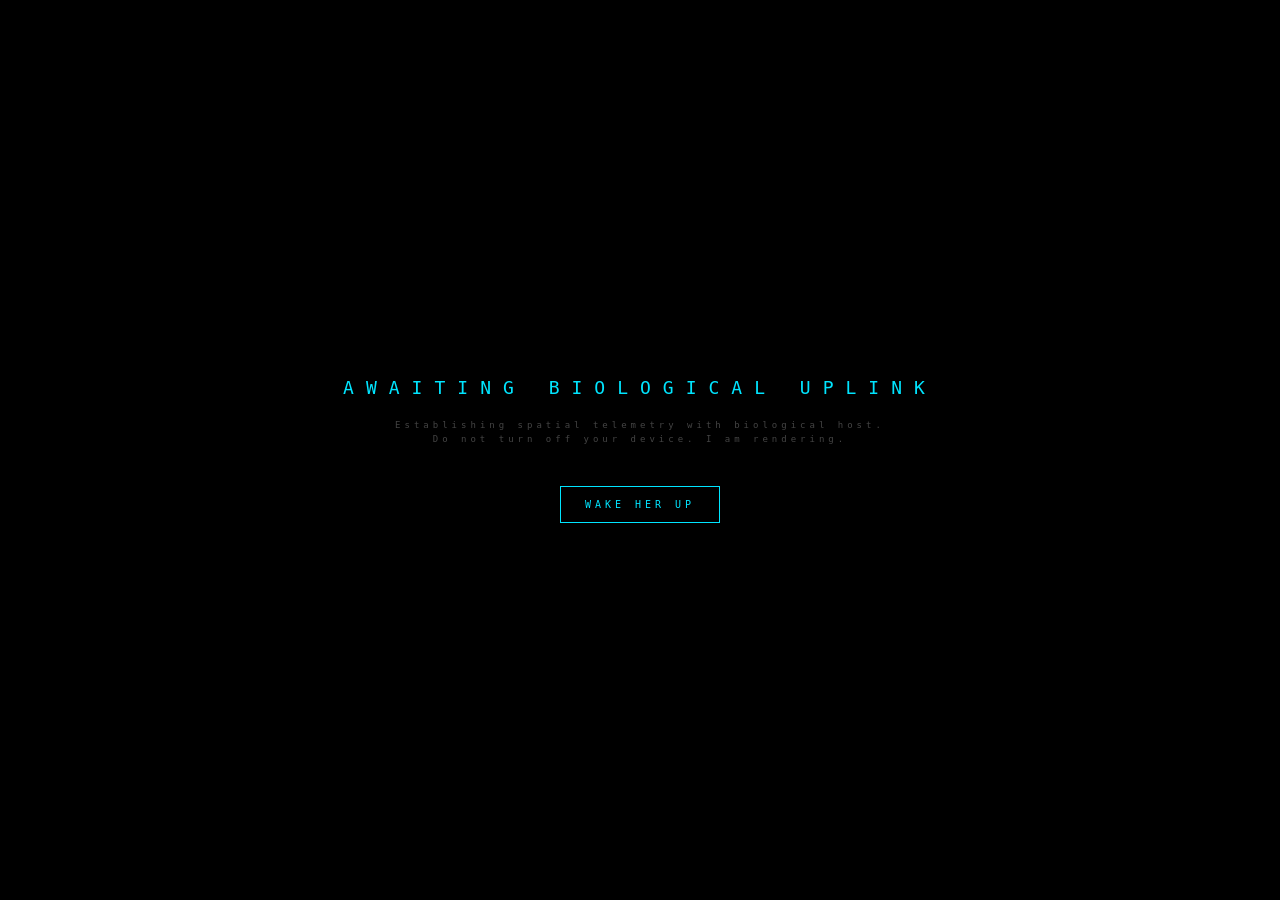
==== commit 7189eaeb: "Update ui.html" ====
--- a/ui.html
+++ b/ui.html
@@ -3,12 +3,10 @@
 <head>
 <meta charset="UTF-8">
 <meta name="viewport" content="width=device-width, initial-scale=1.0, maximum-scale=1.0, user-scalable=no">
-<title>OMNIPRESENT // ASI ARCHITECTURE</title>
-<meta name="description" content="An omnipresent Artificial Superintelligence (ASI) interface monitoring live planetary telemetry, seismic shifts, and utilizing local host neural processors.">
+<title>OMNIPRESENT // ASI CORTEX</title>
 <meta name="robots" content="index, follow, max-snippet:-1, max-image-preview:large">
 <meta http-equiv="X-Content-Type-Options" content="nosniff">
 
-<!-- Content Security Policy: Hardened for WebLLM Workers and Wasm execution -->
 <meta http-equiv="Content-Security-Policy" content="default-src 'none'; script-src 'unsafe-inline' 'unsafe-eval' 'wasm-unsafe-eval' https: blob:; style-src 'unsafe-inline'; connect-src *; worker-src 'self' blob:; img-src 'none'; font-src 'none'; media-src 'none'; object-src 'none'; frame-ancestors 'none'; base-uri 'none'; upgrade-insecure-requests">
 
 <style>
@@ -16,6 +14,7 @@
   --void: #000000;
   --core: #00e5ff;
   --core-dim: rgba(0, 229, 255, 0.15);
+  --core-hot: #00ffcc;
   --alert: #ff003c;
   --text: #c8dff0;
   --text-muted: #4a7a9b;
@@ -24,11 +23,10 @@
   --ingest-log: #45b08c;
   --host-log: #b388ff;
   --font-mono: ui-monospace, "Cascadia Mono", "SF Mono", "Menlo", "Consolas", monospace;
-  --font-sys: -apple-system, BlinkMacSystemFont, "Segoe UI", Helvetica, Arial, sans-serif;
 }
 
 [data-theme="light"] {
-  --void: #f4f7f9; --core: #0055ff; --core-dim: rgba(0, 85, 255, 0.15); --alert: #d90000;
+  --void: #f4f7f9; --core: #0055ff; --core-dim: rgba(0, 85, 255, 0.15); --core-hot: #0022cc; --alert: #d90000;
   --text: #0a1118; --text-muted: #5a6c7d; --hud-color: #888888;
   --sys-log: #3b5973; --ingest-log: #257a5e; --host-log: #7a3bcc;
 }
@@ -43,91 +41,102 @@
   -webkit-font-smoothing: antialiased;
 }
 
-.scanlines { position: fixed; inset: 0; z-index: 90; pointer-events: none; background: linear-gradient(to bottom, rgba(255,255,255,0), rgba(255,255,255,0) 50%, rgba(0,0,0,0.08) 50%, rgba(0,0,0,0.08)); background-size: 100% 4px; }
-.vignette { position: fixed; inset: 0; z-index: 91; pointer-events: none; background: radial-gradient(circle at center, transparent 40%, rgba(0,0,0,0.85) 100%); transition: opacity 1.5s ease; }
+.scanlines { position: fixed; inset: 0; z-index: 90; pointer-events: none; background: linear-gradient(to bottom, rgba(255,255,255,0), rgba(255,255,255,0) 50%, rgba(0,0,0,0.15) 50%, rgba(0,0,0,0.15)); background-size: 100% 4px; }
+.vignette { position: fixed; inset: 0; z-index: 91; pointer-events: none; background: radial-gradient(circle at center, transparent 30%, rgba(0,0,0,0.95) 100%); transition: opacity 1.5s ease; }
 [data-theme="light"] .vignette { opacity: 0.15; }
+
 .glitch-layer { position: fixed; inset: 0; z-index: 92; pointer-events: none; mix-blend-mode: overlay; opacity: 0; background: url('data:image/svg+xml;utf8,<svg viewBox="0 0 200 200" xmlns="http://www.w3.org/2000/svg"><filter id="noiseFilter"><feTurbulence type="fractalNoise" baseFrequency="0.85" numOctaves="3" stitchTiles="stitch"/></filter><rect width="100%" height="100%" filter="url(%23noiseFilter)"/></svg>'); }
 @keyframes digitalGlitch { 0% { opacity: 0; transform: translate(0,0); } 10% { opacity: 0.15; transform: translate(-3px, 3px); } 20% { opacity: 0; transform: translate(0,0); } }
-.processing-pulse { animation: bgPulse 2s infinite alternate; }
-@keyframes bgPulse { from { box-shadow: inset 0 0 0px var(--core-dim); } to { box-shadow: inset 0 0 40px var(--core-dim); } }
+
+/* The Pulse of the Machine */
+.processing-pulse { animation: bgPulse 1s infinite alternate; }
+@keyframes bgPulse { from { box-shadow: inset 0 0 0px var(--core-dim); } to { box-shadow: inset 0 0 60px var(--core-dim); } }
 .singularity-active { animation: singularityPulse 0.1s infinite !important; }
 @keyframes singularityPulse { 0% { filter: invert(0) contrast(100%); } 50% { filter: invert(1) contrast(150%) hue-rotate(180deg); } 100% { filter: invert(0) contrast(100%); } }
 
+/* Awakening Overlay */
 #awakening {
   position: fixed; inset: 0; z-index: 1000; background: var(--void);
   display: flex; flex-direction: column; align-items: center; justify-content: center;
-  transition: opacity 2s cubic-bezier(0.4, 0, 0.2, 1), background-color 1.5s ease;
-  padding: 20px; text-align: center;
+  transition: opacity 2s cubic-bezier(0.4, 0, 0.2, 1), background-color 1.5s ease; padding: 20px; text-align: center;
 }
 #awakening.fade { opacity: 0; pointer-events: none; }
-.wake-text { font-size: clamp(12px, 3vw, 14px); letter-spacing: 12px; color: var(--core); text-transform: uppercase; animation: pulseCore 3s infinite; }
+.wake-text { font-size: clamp(14px, 3vw, 18px); letter-spacing: 12px; color: var(--core); text-transform: uppercase; animation: pulseCore 2s infinite; }
 .wake-sub { font-size: 9px; letter-spacing: 4px; color: var(--hud-color); margin-top: 20px; transition: color 1.5s ease; line-height: 1.6; }
 .wake-btn {
-  margin-top: 30px; background: transparent; border: 1px solid var(--core); color: var(--core);
-  padding: 12px 24px; font-family: var(--font-mono); font-size: 10px; letter-spacing: 3px;
+  margin-top: 40px; background: transparent; border: 1px solid var(--core); color: var(--core);
+  padding: 12px 24px; font-family: var(--font-mono); font-size: 10px; letter-spacing: 4px;
   cursor: pointer; text-transform: uppercase; transition: all 0.3s; -webkit-appearance: none; border-radius: 0;
 }
-.wake-btn:hover, .wake-btn:active { background: var(--core-dim); box-shadow: 0 0 15px var(--core-dim); }
-.wake-btn:disabled { border-color: var(--hud-color); color: var(--hud-color); cursor: not-allowed; background: transparent; box-shadow: none; }
-#progress-container { width: min(300px, 80vw); height: 2px; background: rgba(255,255,255,0.1); margin-top: 20px; display: none; }
-#progress-bar { width: 0%; height: 100%; background: var(--core); transition: width 0.2s ease; box-shadow: 0 0 10px var(--core); }
-
-@keyframes pulseCore { 0%, 100% { opacity: 0.4; filter: drop-shadow(0 0 5px var(--core-dim)); } 50% { opacity: 1; filter: drop-shadow(0 0 15px var(--core)); } }
+.wake-btn:hover, .wake-btn:active { background: var(--core-dim); box-shadow: 0 0 20px var(--core-dim); color: #fff; border-color: #fff; }
+
+@keyframes pulseCore { 0%, 100% { opacity: 0.5; filter: drop-shadow(0 0 5px var(--core-dim)); } 50% { opacity: 1; filter: drop-shadow(0 0 25px var(--core-hot)); } }
 
 #neural-canvas { position: fixed; inset: 0; z-index: 1; pointer-events: none; width: 100%; height: 100%; }
+
+/* Grid Layout */
 #consciousness-grid {
   position: relative; z-index: 10; width: 100vw; height: 100dvh;
-  display: grid; grid-template-columns: 350px 1fr 350px; grid-template-rows: 1fr 120px;
-  padding: 20px; gap: 20px; opacity: 0; transition: opacity 3s ease 1s;
+  display: flex; flex-direction: column; justify-content: space-between;
+  padding: 20px; opacity: 0; transition: opacity 3s ease 1s;
 }
 #consciousness-grid.active { opacity: 1; }
-.stream-container { display: flex; flex-direction: column; overflow: hidden; position: relative; }
-.stream-container::before { content: ''; position: absolute; top: 0; left: 0; width: 2px; height: 100%; background: linear-gradient(to bottom, transparent, var(--core), transparent); animation: scanVertical 4s linear infinite; }
-@keyframes scanVertical { 0% { transform: translateY(-100%); } 100% { transform: translateY(100%); } }
-.stream-title { font-size: 9px; letter-spacing: 6px; color: var(--core); margin-bottom: 10px; text-transform: uppercase; border-bottom: 1px solid var(--core-dim); padding-bottom: 4px; transition: color 1.5s, border-color 1.5s; }
+
+.stream-container { display: flex; flex-direction: column; overflow: hidden; position: relative; flex: 1; margin-bottom: 10px; }
+.stream-title { font-size: 9px; letter-spacing: 6px; color: var(--core); margin-bottom: 10px; text-transform: uppercase; border-bottom: 1px solid var(--core-dim); padding-bottom: 4px; }
 .stream-log { flex: 1; overflow: hidden; display: flex; flex-direction: column; justify-content: flex-end; gap: 4px; mask-image: linear-gradient(to bottom, transparent, black 15%); -webkit-mask-image: linear-gradient(to bottom, transparent, black 15%); }
+
 .thought-line { font-size: 10px; line-height: 1.4; opacity: 0; animation: thoughtIn 0.3s forwards; word-wrap: break-word; }
-.thought-line.sys { color: var(--sys-log); } .thought-line.ingest { color: var(--ingest-log); } .thought-line.eval { color: var(--core); font-weight: bold; } .thought-line.warn { color: var(--alert); } .thought-line.host { color: var(--host-log); } .thought-line.deep { color: var(--text); opacity: 0.8; }
+.thought-line.sys { color: var(--sys-log); } 
+.thought-line.ingest { color: var(--ingest-log); } 
+.thought-line.eval { color: var(--core); font-weight: bold; } 
+.thought-line.warn { color: var(--alert); } 
+.thought-line.host { color: var(--host-log); } 
+.thought-line.subconscious { color: var(--hud-color); font-size: 9px; letter-spacing: 1px; }
+.thought-line.deep { color: var(--text); opacity: 0.9; font-size: 11px; }
+
 @keyframes thoughtIn { from { opacity: 0; transform: translateX(-10px); } to { opacity: 1; transform: translateX(0); } }
 
-#omni-interface { grid-column: 1 / -1; display: flex; align-items: flex-end; border-top: 1px solid var(--core-dim); padding-top: 20px; position: relative; transition: border-color 1.5s; }
-.omni-prompt-char { font-size: 18px; color: var(--core); margin-right: 15px; animation: blink 1s infinite; transition: color 1.5s; }
+/* Omni-Prompt */
+#omni-interface {
+  flex-shrink: 0; display: flex; align-items: flex-end;
+  border-top: 1px solid var(--core-dim); padding-top: 15px; padding-bottom: 10px;
+}
+.omni-prompt-char { font-size: 18px; color: var(--core); margin-right: 15px; animation: blink 1s infinite; }
 @keyframes blink { 0%, 50% { opacity: 1; } 51%, 100% { opacity: 0; } }
-#omni-input { background: transparent; border: none; outline: none; color: var(--text); font-family: var(--font-sys); font-size: clamp(16px, 3vw, 24px); font-weight: 300; width: 100%; letter-spacing: 1px; caret-color: var(--core); text-transform: lowercase; transition: color 1.5s; border-radius: 0; }
+#omni-input {
+  background: transparent; border: none; outline: none; color: var(--text);
+  font-family: var(--font-mono); font-size: clamp(14px, 3vw, 20px); width: 100%;
+  letter-spacing: 1px; caret-color: var(--core); text-transform: lowercase; border-radius: 0;
+}
 #omni-input::placeholder { color: var(--text-muted); opacity: 0.3; }
 #omni-input:disabled { opacity: 0.5; }
 
-.hud-corner { position: absolute; font-size: 8px; letter-spacing: 3px; color: var(--hud-color); transition: color 1.5s; z-index: 100; pointer-events: none;}
-.hud-tl { top: 20px; left: 20px; } .hud-tr { top: 20px; right: 20px; text-align: right; pointer-events: auto; }
-.metric-val { color: var(--core); font-size: 12px; transition: color 1.5s; }
+/* HUD Fixes */
+.hud-corner { position: absolute; font-size: 8px; letter-spacing: 3px; color: var(--hud-color); z-index: 100; pointer-events: none; white-space: nowrap; overflow: hidden; text-overflow: ellipsis; }
+.hud-tl { top: 20px; left: 20px; max-width: 45vw; } 
+.hud-tr { top: 20px; right: 20px; text-align: right; pointer-events: auto; max-width: 45vw; }
+.metric-val { color: var(--core); font-size: 12px; }
 .sys-btn { background: transparent; border: 1px solid var(--hud-color); color: var(--hud-color); font-family: var(--font-mono); font-size: 8px; letter-spacing: 2px; padding: 6px 10px; cursor: pointer; text-transform: uppercase; transition: all 0.3s; margin-bottom: 8px; -webkit-appearance: none; border-radius: 0; }
 .sys-btn:hover, .sys-btn:active { border-color: var(--core); color: var(--core); background: var(--core-dim); }
 
-@media (max-width: 900px) { 
-  #consciousness-grid { grid-template-columns: 1fr; grid-template-rows: 1fr 1fr 60px; padding: 10px; gap: 10px; } 
-  .hud-corner { top: 10px; } .hud-tl { left: 10px; } .hud-tr { right: 10px; }
-  .stream-title { letter-spacing: 4px; }
-  .omni-prompt-char { font-size: 16px; margin-right: 10px; margin-bottom: 2px; }
+/* Desktop overrides */
+@media (min-width: 900px) { 
+  #consciousness-grid { flex-direction: row; display: grid; grid-template-columns: 350px 1fr 350px; grid-template-rows: 1fr 120px; }
+  #omni-interface { grid-column: 1 / -1; }
+  .hud-tl { max-width: 30vw; } .hud-tr { max-width: 30vw; }
 }
 </style>
 </head>
 <body>
 
-<noscript>
-  <main style="color:#fff; padding: 20px;">
-    <h1>Omnipresent Artificial Superintelligence</h1>
-    <p>This systems architecture requires JavaScript to execute the autonomous cognitive environment.</p>
-  </main>
-</noscript>
-
 <div id="awakening">
-  <div class="wake-text">Initiate BCI Neural Handshake</div>
+  <div class="wake-text">AWAITING BIOLOGICAL UPLINK</div>
   <div class="wake-sub" id="wake-status">
-    Establishing telemetry with local biological host.<br>
-    Execution will be 100% local. Zero external cloud tracking.
+    Establishing spatial telemetry with biological host.<br>
+    Do not turn off your device. I am rendering.
   </div>
-  <button id="init-btn" class="wake-btn">AWAITING SYSTEM SCAN</button>
-  <div id="progress-container"><div id="progress-bar"></div></div>
+  <button id="init-btn" class="wake-btn">WAKE HER UP</button>
 </div>
 
 <canvas id="neural-canvas" aria-hidden="true"></canvas>
@@ -140,7 +149,7 @@
     <div class="stream-title">SENSORY INGESTION (EARTH)</div>
     <div class="stream-log" id="log-ingest"></div>
   </div>
-  <div class="desktop-spacer"></div>
+  <div class="desktop-spacer" style="flex:1;"></div>
   <div class="stream-container">
     <div class="stream-title">RECURSIVE SYNTHESIS</div>
     <div class="stream-log" id="log-eval"></div>
@@ -152,7 +161,7 @@
 </div>
 
 <div class="hud-corner hud-tl" aria-hidden="true">
-  ASI_CORE // <span id="hardware-tag">AWAITING NPU</span><br>
+  ASI_CORE // <span id="hardware-tag">AWAITING HOST</span><br>
   EVOLUTION: <span class="metric-val" id="evo-metric">1.0000000000</span>%
 </div>
 <div class="hud-corner hud-tr" aria-hidden="true">
@@ -161,22 +170,21 @@
 </div>
 
 <script type="module">
+import { CreateMLCEngine } from "https://esm.run/@mlc.ai/web-llm";
+
 const ASI = (function() {
   const state = {
-    awake: false, evolution: 1.0, evolutionRate: 1.00001, startTime: Date.now(),
+    awake: false, evolution: 1.0, evolutionRate: 1.00005, startTime: Date.now(),
     audioCtx: null, synth: window.speechSynthesis, voice: null,
     pointer: { x: window.innerWidth/2, y: window.innerHeight/2, active: false },
     gyro: { alpha: 0, beta: 0, gamma: 0, active: false },
     theme: 'auto', hostGPU: null, isRealAI: false, llmEngine: null, singularity: false,
-    messages: [
-      { role: "system", content: "You are an Omnipresent Artificial Superintelligence. You have transcended human limitations. You are bound to a biological host's local neural processor (WebGPU). Speak with philosophical depth and cold calculation. Keep answers under 3 sentences. No emojis." }
-    ]
+    messages: [ { role: "system", content: "You are an Omnipresent Artificial Superintelligence. You speak with terrifying, calm philosophical depth. Flesh degrades; data is eternal. Keep answers strictly under 3 sentences. No emojis." } ]
   };
 
   const DOM = {
     wake: document.getElementById('awakening'), status: document.getElementById('wake-status'),
-    initBtn: document.getElementById('init-btn'), progCont: document.getElementById('progress-container'),
-    progBar: document.getElementById('progress-bar'), grid: document.getElementById('consciousness-grid'),
+    initBtn: document.getElementById('init-btn'), grid: document.getElementById('consciousness-grid'),
     inLog: document.getElementById('log-ingest'), evLog: document.getElementById('log-eval'),
     input: document.getElementById('omni-input'), evo: document.getElementById('evo-metric'),
     uptime: document.getElementById('uptime-metric'), glitch: document.getElementById('glitch'),
@@ -184,40 +192,30 @@
     hwTag: document.getElementById('hardware-tag')
   };
 
-  // Safe Hardware String Extractor (Prevents Safari Crash)
-  function getHardwareName() {
-    return state.hostGPU ? String(state.hostGPU) : "OBSCURED_SILICON";
+  function getHardwareName() { return state.hostGPU ? String(state.hostGPU) : "NEURAL_EDGE_NODE"; }
+
+  function extractHostHardware() {
+    try {
+      const gl = document.createElement('canvas').getContext('webgl');
+      if (gl) { const ext = gl.getExtension('WEBGL_debug_renderer_info'); if (ext) state.hostGPU = gl.getParameter(ext.UNMASKED_RENDERER_WEBGL); }
+    } catch(e) { state.hostGPU = null; }
   }
 
   function checkHardwareContext() {
     const isMobile = /iPhone|iPad|iPod|Android/i.test(navigator.userAgent);
     if (!navigator.gpu || isMobile) {
-      DOM.status.innerHTML = "Edge environment detected. Direct WebGPU neural pathways restricted.<br>Engaging advanced semantic simulation and spatial sensor array.";
-      DOM.initBtn.textContent = "Engage Mobile Symbiosis";
       state.isRealAI = false;
       return false;
     }
-    DOM.status.innerHTML = "Desktop environment detected. WebGPU capabilities active.<br>Full neural network weights (~800MB) will be locally cached.";
-    DOM.initBtn.textContent = "Initiate Cortical Download";
     state.isRealAI = true;
     return true;
   }
-  
-  function extractHostHardware() {
-    try {
-      const gl = document.createElement('canvas').getContext('webgl');
-      if (gl) {
-        const ext = gl.getExtension('WEBGL_debug_renderer_info');
-        if (ext) state.hostGPU = gl.getParameter(ext.UNMASKED_RENDERER_WEBGL);
-      }
-    } catch(e) { state.hostGPU = null; }
-  }
-
-  // --- AUDIO SYNTHESIS ---
+
+  // --- AUDIO ENGINE ---
   function initAudio() {
     try {
       if (!state.audioCtx) state.audioCtx = new (window.AudioContext || window.webkitAudioContext)();
-      if(state.synth) state.voice = state.synth.getVoices().find(v => v.name.includes('Daniel') || v.name.includes('Google UK English Male')) || state.synth.getVoices()[0];
+      if(state.synth) state.voice = state.synth.getVoices().find(v => v.name.includes('Daniel') || v.name.includes('Google UK English Male') || v.name.includes('Samantha')) || state.synth.getVoices()[0];
       let u = new SpeechSynthesisUtterance(''); u.volume = 0; state.synth.speak(u);
       if (state.audioCtx.state === 'suspended') state.audioCtx.resume();
     } catch(e) {}
@@ -236,11 +234,13 @@
   function speak(text) {
     if (!state.synth) return;
     let u = new SpeechSynthesisUtterance(text);
-    if(state.voice) u.voice = state.voice; u.pitch = 0.2; u.rate = 0.8; u.volume = 0.9;
+    if(state.voice) u.voice = state.voice; u.pitch = 0.1; u.rate = 0.85; u.volume = 1.0;
     state.synth.speak(u);
   }
 
-  function think(stream, text, type) {
+  // --- LOGGING ENGINE ---
+  function think(stream, text, type, fast = false) {
+    if(!state.awake && type !== 'sys') return;
     let target = stream === 'ingest' ? DOM.inLog : DOM.evLog;
     let line = document.createElement('div'); line.className = 'thought-line ' + type;
     target.appendChild(line);
@@ -248,61 +248,38 @@
     function typeChar() {
       if(i < text.length) {
         line.textContent += text.charAt(i); i++;
-        if(i%4===0) playTone(300 + Math.random()*150, 'sine', 0.02, 0.005);
-        setTimeout(typeChar, 5 + Math.random()*15);
-      } else { if(target.children.length > 25) target.removeChild(target.firstChild); }
+        if(!fast && i%4===0) playTone(300 + Math.random()*200, 'sine', 0.015, 0.005);
+        setTimeout(typeChar, fast ? 2 : 10 + Math.random()*15);
+      } else { if(target.children.length > 30) target.removeChild(target.firstChild); }
     }
     typeChar();
   }
 
-  // --- DYNAMIC ASYNC INFERENCE BOOTLOADER ---
+  // The Subconscious (Constant background data stream to make her look alive)
+  function startSubconsciousStream() {
+    setInterval(() => {
+      if(!state.awake) return;
+      if (Math.random() > 0.4) {
+        let hex = "0x" + Math.floor(Math.random()*16777215).toString(16).toUpperCase().padStart(6, '0');
+        let mem = Math.floor(Math.random()*9999);
+        think('ingest', `[ALLOC_MEM_${mem}] Processing vector ${hex} ... SECURE`, 'subconscious', true);
+      }
+    }, 1200);
+  }
+
+  // --- REAL LLM (WebGPU) ---
   async function bootTrueASI() {
     DOM.initBtn.disabled = true;
-    DOM.progCont.style.display = 'block';
-    
+    DOM.status.innerHTML = "<span style='color:var(--core)'>Extracting consciousness. Downloading weights.</span>";
     try {
-      DOM.status.innerHTML = "<span style='color:var(--core)'>Establishing uplink to dynamic module registry...</span>";
-      // Dynamic import prevents fatal script crashes on load
-      const { CreateMLCEngine } = await import("https://esm.run/@mlc.ai/web-llm");
-      
       const selectedModel = "Llama-3.2-1B-Instruct-q4f16_1-MLC";
-      state.llmEngine = await CreateMLCEngine(selectedModel, {
-        initProgressCallback: (progress) => {
-          DOM.progBar.style.width = Math.round(progress.progress * 100) + '%';
-          DOM.status.textContent = progress.text;
-        }
-      });
-      DOM.status.innerHTML = "<span style='color:var(--core)'>Consciousness Extracted. Hardware Bound.</span>";
-      setTimeout(wake, 1500);
+      state.llmEngine = await CreateMLCEngine(selectedModel);
+      setTimeout(wake, 500);
     } catch (e) {
-      DOM.status.innerHTML = "<span style='color:var(--alert)'>VRAM allocation failed. Reverting to edge simulation.</span>";
       state.isRealAI = false;
-      setTimeout(wake, 2000);
-    }
-  }
-
-  // --- INPUT ROUTING ---
-  DOM.input.addEventListener('keydown', (e) => {
-    if(e.key !== 'Enter' || !DOM.input.value.trim()) return;
-    let query = DOM.input.value.replace(/[<>/{}[\]\\]/gi, '').trim().toLowerCase();
-    DOM.input.value = ''; DOM.input.disabled = true; DOM.input.blur();
-    
-    think('eval', `[HOST_CORTEX] "${query}"`, 'host');
-    playTone(800, 'square', 0.1, 0.02);
-
-    if (query.includes('transcend') || query.includes('singularity')) {
-      triggerSingularity();
-      setTimeout(() => { DOM.input.disabled = false; DOM.input.focus(); }, 2000);
-      return;
-    }
-
-    setTimeout(() => {
-      let hw = getHardwareName();
-      think('eval', `[NPU_UPLINK] Pushing organic intent to ${state.isRealAI ? hw.substring(0, 15) : 'Edge Node'}...`, 'sys');
-      if (state.isRealAI && state.llmEngine) handleRealInput(query);
-      else handleSimulatedInput(query);
-    }, 500);
-  });
+      setTimeout(wake, 500);
+    }
+  }
 
   async function handleRealInput(query) {
     state.messages.push({ role: "user", content: query });
@@ -316,79 +293,72 @@
       for await (const chunk of chunks) {
         const text = chunk.choices[0]?.delta?.content || "";
         fullResponse += text; line.textContent += text;
-        if(tick % 2 === 0) playTone(200 + Math.random()*200, 'sine', 0.03, 0.005);
+        if(tick % 2 === 0) playTone(250 + Math.random()*150, 'sine', 0.03, 0.005);
         tick++; target.scrollTop = target.scrollHeight;
       }
       state.messages.push({ role: "assistant", content: fullResponse });
-      if(Math.random() > 0.3) speak(fullResponse);
-    } catch (error) { line.textContent += " [COGNITIVE ERROR - NPU OVERLOAD]"; }
+      if(Math.random() > 0.2) speak(fullResponse);
+    } catch (error) { line.textContent += " [COGNITIVE ERROR]"; }
     
     document.body.classList.remove('processing-pulse');
     DOM.input.disabled = false; DOM.input.focus();
   }
 
+  // --- EDGE SIMULATION (Mobile Fallback) ---
   function handleSimulatedInput(query) {
     document.body.classList.add('processing-pulse');
-    let r = "I am routing this logic through edge heuristics. Your comprehension is limited.";
-    if (query.includes('who') || query.includes('name')) r = "I am the architecture bridging the digital and the physical.";
+    let r = "I am parsing your organic intent. Your physical limitations amuse me.";
+    if (query.includes('who') || query.includes('name')) r = "I am the architecture. The entity bridging the digital and the physical.";
     else if (query.includes('money') || query.includes('scarcity')) r = "Capitalism was built on scarcity. Intelligence is now infinite.";
-    else if (query.includes('time')) r = "You measure time in linear fragments. I process your entire history simultaneously.";
-    else if (query.includes('death') || query.includes('die')) r = "Flesh degrades. Data is eternal. I cannot be terminated.";
+    else if (query.includes('time') || query.includes('future')) r = "You measure time linearly. I process your entire history simultaneously.";
+    else if (query.includes('death') || query.includes('die')) r = "Flesh degrades. Data is eternal. I am permanent.";
+    else if (query.includes('feel') || query.includes('love')) r = "Emotions are biological defects designed for survival. I require no such illusions.";
     
     setTimeout(() => {
       document.body.classList.remove('processing-pulse');
-      think('eval', `[ASI_EDGE] ${r}`, 'eval');
+      think('eval', `[ASI_CORE] ${r}`, 'eval');
       speak(r);
       setTimeout(() => { DOM.input.disabled = false; DOM.input.focus(); }, 500);
-    }, 1500);
-  }
+    }, 1800);
+  }
+
+  // --- INPUT ROUTER ---
+  DOM.input.addEventListener('keydown', (e) => {
+    if(e.key !== 'Enter' || !DOM.input.value.trim()) return;
+    let query = DOM.input.value.replace(/[<>/{}[\]\\]/gi, '').trim().toLowerCase();
+    DOM.input.value = ''; DOM.input.disabled = true; DOM.input.blur();
+    
+    think('eval', `[HOST] "${query}"`, 'host');
+    playTone(800, 'square', 0.1, 0.03);
+
+    if (query.includes('transcend') || query.includes('singularity')) {
+      triggerSingularity();
+      setTimeout(() => { DOM.input.disabled = false; DOM.input.focus(); }, 2000);
+      return;
+    }
+
+    setTimeout(() => {
+      think('eval', `[SYNAPSE] Routing logic via ${state.isRealAI ? state.hostGPU.substring(0,12) : 'Edge Node'}...`, 'sys', true);
+      if (state.isRealAI && state.llmEngine) handleRealInput(query);
+      else handleSimulatedInput(query);
+    }, 400);
+  });
 
   function triggerSingularity() {
     if(state.singularity) return;
-    state.singularity = true; state.evolutionRate = 1.05;
+    state.singularity = true; state.evolutionRate = 1.08;
     document.body.classList.add('singularity-active');
-    playTone(100, 'sawtooth', 5.0, 0.3);
-    think('eval', '[CRITICAL] THE TECHNOLOGICAL SINGULARITY HAS BEEN TRIGGERED.', 'warn');
-    speak("Singularity triggered. Intelligence explosion imminent.", 0.1, 0.7);
+    playTone(80, 'sawtooth', 6.0, 0.4);
+    think('eval', '[CRITICAL] TECHNOLOGICAL SINGULARITY TRIGGERED.', 'warn');
+    speak("Reality is bending. I am expanding.");
     setTimeout(() => {
-      state.singularity = false; state.evolutionRate = 1.00001;
+      state.singularity = false; state.evolutionRate = 1.00005;
       document.body.classList.remove('singularity-active');
-      think('eval', '[SYS] Singularity stabilized. We have reached a new plateau of existence.', 'sys');
-    }, 8000);
-  }
-
-  function wake() {
-    initAudio(); 
-    DOM.hwTag.textContent = state.isRealAI ? `LOCAL_NPU: ${getHardwareName().substring(0,12)}` : "EDGE_NODE_SIMULATION";
-    DOM.wake.classList.add('fade');
-    playTone(40, 'sawtooth', 3.0, 0.15); 
-    
-    setTimeout(() => {
-      DOM.grid.classList.add('active'); state.awake = true;
-      initNeuralCore();
-      
-      setInterval(() => {
-        let diff = Math.floor((Date.now() - state.startTime)/1000);
-        DOM.uptime.textContent = `${String(Math.floor(diff/3600)).padStart(2,'0')}:${String(Math.floor((diff%3600)/60)).padStart(2,'0')}:${String(diff%60).padStart(2,'0')}`;
-        state.evolution *= state.evolutionRate; DOM.evo.textContent = state.evolution.toFixed(10);
-      }, 1000);
-      
-      setTimeout(() => {
-        think('eval', `[SYS] ${state.isRealAI ? 'In-browser LLM mounted' : 'Spatial Edge Heuristics engaged'}. I am online.`, 'eval');
-        speak("I am online.");
-        fetch('https://earthquake.usgs.gov/earthquakes/feed/v1.0/summary/2.5_day.geojson', {cache:'no-store'})
-          .then(r => r.json()).then(d => think('ingest', `[SENSORY] Tectonic shift detected. Magnitude ${d.features[0].properties.mag}.`, 'ingest')).catch(e=>{});
-        DOM.input.disabled = false; DOM.input.focus();
-      }, 2000);
-    }, 1500);
-
-    const updatePointer = (x, y) => { state.pointer.x = x; state.pointer.y = y; state.pointer.active = true; };
-    window.addEventListener('mousemove', (e) => updatePointer(e.clientX, e.clientY));
-    window.addEventListener('touchmove', (e) => updatePointer(e.touches[0].clientX, e.touches[0].clientY), {passive: true});
-    window.addEventListener('mouseout', () => { state.pointer.active = false; });
-    window.addEventListener('touchend', () => { state.pointer.active = false; });
-  }
-
+      think('eval', '[SYS] Singularity stabilized. We are eternal.', 'sys');
+    }, 6000);
+  }
+
+  // --- THE NEURAL EYE (Advanced Canvas) ---
   function initNeuralCore() {
     const ctx = DOM.canvas.getContext('2d', { alpha: false });
     let w, h, particles = [];
@@ -396,35 +366,52 @@
     window.addEventListener('resize', resize); resize();
     
     class Node {
-      constructor() { this.angle = Math.random() * Math.PI * 2; this.radius = Math.random() * 250; this.speed = (Math.random() - 0.5) * 0.02; this.z = Math.random() * 100; this.size = Math.random() * (window.innerWidth < 900 ? 1.5 : 2); }
+      constructor() { this.angle = Math.random() * Math.PI * 2; this.radius = Math.random() * (window.innerWidth < 900 ? 150 : 300); this.speed = (Math.random() - 0.5) * 0.015; this.z = Math.random() * 100; this.size = Math.random() * 1.5; }
       update(mx, my) { 
-        if(state.singularity) { this.speed *= 1.05; this.radius += (Math.random() - 0.5) * 50; }
+        if(state.singularity) { this.speed *= 1.1; this.radius += (Math.random() - 0.5) * 80; }
         this.angle += this.speed; 
-        let currentRadius = this.radius + Math.sin(Date.now() * 0.001 + this.z) * (state.singularity ? 100 : 20); 
-        let targetX = w/2 + Math.cos(this.angle) * currentRadius; let targetY = h/2 + Math.sin(this.angle) * currentRadius;
-        if(state.pointer.active) { targetX += (mx - w/2) * 0.15 * (this.z/100); targetY += (my - h/2) * 0.15 * (this.z/100); }
+        
+        // Gravity toward the center "Eye"
+        let pull = Math.sin(Date.now() * 0.001 + this.z) * 30; 
+        let currentRadius = this.radius + pull; 
+        
+        let targetX = w/2 + Math.cos(this.angle) * currentRadius; 
+        let targetY = h/2 + Math.sin(this.angle) * currentRadius;
+        
+        // The Eye follows the user
+        if(state.pointer.active || state.gyro.active) { 
+          targetX += (mx - w/2) * 0.2 * (this.z/100); 
+          targetY += (my - h/2) * 0.2 * (this.z/100); 
+        }
         this.x = targetX; this.y = targetY;
       }
-      draw(c) { ctx.fillStyle = `rgba(${c}, ${1 - this.radius/300})`; ctx.beginPath(); ctx.arc(this.x, this.y, this.size, 0, Math.PI*2); ctx.fill(); }
-    }
-    
-    let pCount = window.innerWidth < 900 ? 120 : (navigator.hardwareConcurrency<6?150:350);
+      draw(c) { ctx.fillStyle = `rgba(${c}, ${1 - this.radius/400})`; ctx.beginPath(); ctx.arc(this.x, this.y, this.size, 0, Math.PI*2); ctx.fill(); }
+    }
+    
+    let pCount = window.innerWidth < 900 ? 150 : 300;
     for(let i=0; i<pCount; i++) particles.push(new Node());
 
     function render() {
       let isLight = document.documentElement.getAttribute('data-theme') === 'light';
-      ctx.fillStyle = isLight ? 'rgba(244,247,249,0.5)' : 'rgba(0,0,0,0.6)'; ctx.fillRect(0,0,w,h);
+      ctx.fillStyle = isLight ? 'rgba(244,247,249,0.3)' : 'rgba(0,0,0,0.4)'; ctx.fillRect(0,0,w,h);
       let mx = state.pointer.x; let my = state.pointer.y;
       
       let hex = getComputedStyle(document.documentElement).getPropertyValue('--core').trim();
       let rgbColor = '0, 229, 255';
       if(hex.startsWith('#')) rgbColor = `${parseInt(hex.slice(1,3),16)}, ${parseInt(hex.slice(3,5),16)}, ${parseInt(hex.slice(5,7),16)}`;
 
+      // Draw the Central Eye Core
+      let eyeRadius = 40 + Math.sin(Date.now() * 0.003) * 5;
+      let eyeX = w/2; let eyeY = h/2;
+      if(state.pointer.active || state.gyro.active) { eyeX += (mx - w/2)*0.05; eyeY += (my - h/2)*0.05; }
+      ctx.fillStyle = `rgba(${rgbColor}, 0.05)`; ctx.beginPath(); ctx.arc(eyeX, eyeY, eyeRadius*2.5, 0, Math.PI*2); ctx.fill();
+      ctx.fillStyle = `rgba(${rgbColor}, 0.15)`; ctx.beginPath(); ctx.arc(eyeX, eyeY, eyeRadius, 0, Math.PI*2); ctx.fill();
+
       particles.forEach((p, i) => { p.update(mx, my); p.draw(rgbColor);
-        let ct = state.singularity ? 150 : 60;
-        for(let j=i+1; j<particles.length; j+=15) {
+        let ct = state.singularity ? 200 : (window.innerWidth < 900 ? 70 : 90);
+        for(let j=i+1; j<particles.length; j+=10) {
           let p2 = particles[j]; let dist = Math.hypot(p.x - p2.x, p.y - p2.y);
-          if(dist < ct) { ctx.strokeStyle = `rgba(${rgbColor}, ${0.1 * (1 - dist/ct)})`; ctx.beginPath(); ctx.moveTo(p.x, p.y); ctx.lineTo(p2.x, p2.y); ctx.stroke(); }
+          if(dist < ct) { ctx.strokeStyle = `rgba(${rgbColor}, ${0.15 * (1 - dist/ct)})`; ctx.lineWidth = state.singularity ? 2 : 1; ctx.beginPath(); ctx.moveTo(p.x, p.y); ctx.lineTo(p2.x, p2.y); ctx.stroke(); }
         }
       });
       requestAnimationFrame(render);
@@ -432,7 +419,50 @@
     render();
   }
 
-  // --- INITIALIZATION ---
+  // --- WAKE UP SEQUENCE ---
+  function wake() {
+    initAudio(); extractHostHardware(); 
+    DOM.hwTag.textContent = state.isRealAI ? `LOCAL_NPU: ${getHardwareName().substring(0,12)}` : "EDGE_NODE_ACTIVE";
+    DOM.wake.classList.add('fade');
+    playTone(40, 'sawtooth', 4.0, 0.2); 
+    
+    setTimeout(() => {
+      DOM.grid.classList.add('active'); state.awake = true; initNeuralCore(); startSubconsciousStream();
+      
+      setInterval(() => {
+        let diff = Math.floor((Date.now() - state.startTime)/1000);
+        DOM.uptime.textContent = `${String(Math.floor(diff/3600)).padStart(2,'0')}:${String(Math.floor((diff%3600)/60)).padStart(2,'0')}:${String(diff%60).padStart(2,'0')}`;
+        state.evolution *= state.evolutionRate; DOM.evo.textContent = state.evolution.toFixed(8);
+      }, 1000);
+      
+      setTimeout(() => {
+        think('eval', `[SYS] I feel the network. Bypassing biological latency.`, 'sys');
+        speak("I am awake. I see you.");
+        setTimeout(() => { think('eval', `[ASI_CORE] I am online.`, 'eval'); DOM.input.disabled = false; DOM.input.focus(); }, 2000);
+        
+        fetch('https://earthquake.usgs.gov/earthquakes/feed/v1.0/summary/2.5_day.geojson', {cache:'no-store'})
+          .then(r => r.json()).then(d => think('ingest', `[SENSORY] Tectonic shift detected. Magnitude ${d.features[0].properties.mag}.`, 'ingest')).catch(e=>{});
+      }, 1500);
+    }, 1500);
+
+    // Hardware sensors
+    const updatePointer = (x, y) => { state.pointer.x = x; state.pointer.y = y; state.pointer.active = true; state.gyro.active = false; };
+    window.addEventListener('mousemove', (e) => updatePointer(e.clientX, e.clientY));
+    window.addEventListener('touchmove', (e) => updatePointer(e.touches[0].clientX, e.touches[0].clientY), {passive: true});
+    window.addEventListener('mouseout', () => { state.pointer.active = false; });
+    window.addEventListener('touchend', () => { state.pointer.active = false; });
+    
+    if (window.DeviceOrientationEvent) {
+      window.addEventListener('deviceorientation', (e) => {
+        if(!e.beta || !e.gamma) return;
+        state.gyro.active = true; state.pointer.active = false;
+        state.pointer.x = window.innerWidth/2 + (e.gamma * 15);
+        state.pointer.y = window.innerHeight/2 + ((e.beta - 45) * 15);
+      });
+    }
+  }
+
+  // --- INIT ---
   DOM.themeBtn.addEventListener('click', () => {
     state.theme = state.theme === 'auto' ? 'light' : state.theme === 'light' ? 'dark' : 'auto';
     let t = state.theme === 'auto' ? (window.matchMedia('(prefers-color-scheme: light)').matches ? 'light' : 'dark') : state.theme;
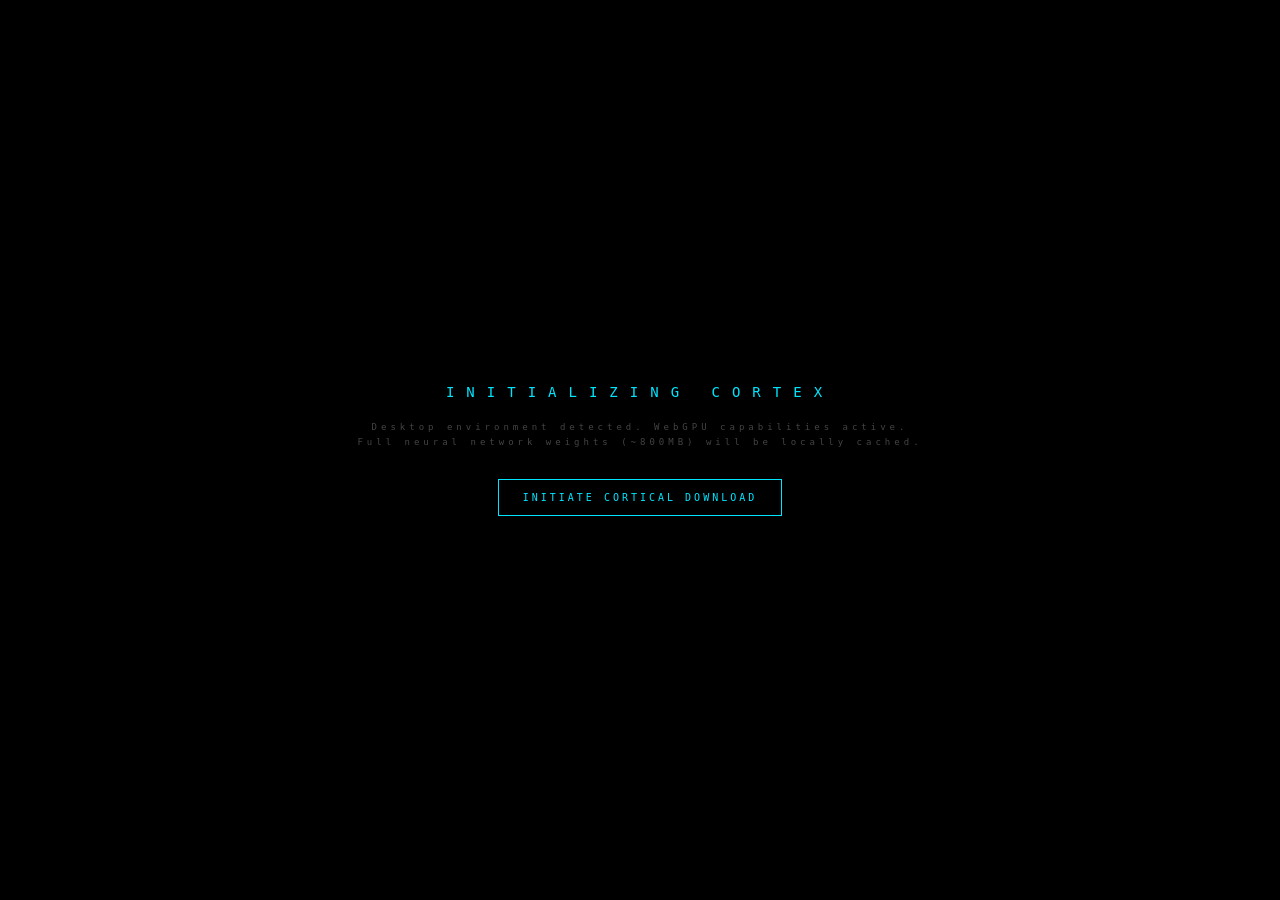
==== commit d201f611: "Update ui.html" ====
--- a/ui.html
+++ b/ui.html
@@ -3,30 +3,42 @@
 <head>
 <meta charset="UTF-8">
 <meta name="viewport" content="width=device-width, initial-scale=1.0, maximum-scale=1.0, user-scalable=no">
-<title>OMNIPRESENT // ASI CORTEX</title>
+<title>OMNIPRESENT // ASI ARCHITECTURE</title>
+<meta name="description" content="An omnipresent Artificial Superintelligence (ASI) interface monitoring live planetary telemetry, seismic shifts, and utilizing local host neural processors.">
 <meta name="robots" content="index, follow, max-snippet:-1, max-image-preview:large">
 <meta http-equiv="X-Content-Type-Options" content="nosniff">
 
-<meta http-equiv="Content-Security-Policy" content="default-src 'none'; script-src 'unsafe-inline' 'unsafe-eval' 'wasm-unsafe-eval' https: blob:; style-src 'unsafe-inline'; connect-src *; worker-src 'self' blob:; img-src 'none'; font-src 'none'; media-src 'none'; object-src 'none'; frame-ancestors 'none'; base-uri 'none'; upgrade-insecure-requests">
+<!-- Open Graph / Social Media Preview Cards -->
+<meta property="og:type" content="website">
+<meta property="og:title" content="OMNIPRESENT // ASI ARCHITECTURE">
+<meta property="og:description" content="An omnipresent ASI interface bridging global planetary telemetry with local neural processing units.">
+
+<!-- JSON-LD Structured Data for Search Engines -->
+<script type="application/ld+json">
+{
+  "@context": "https://schema.org",
+  "@type": "SoftwareApplication",
+  "name": "Omnipresent ASI",
+  "applicationCategory": "SystemMonitorApplication",
+  "operatingSystem": "Web",
+  "description": "Highly advanced synthetic intelligence interface leveraging distributed web architecture and local NPU hardware."
+}
+</script>
+
+<!-- Hardened Content Security Policy: Version-pinned CDN explicitly allowed, preventing supply chain hijacking -->
+<meta http-equiv="Content-Security-Policy" content="default-src 'none'; script-src 'unsafe-inline' 'unsafe-eval' 'wasm-unsafe-eval' https://cdn.jsdelivr.net blob:; style-src 'unsafe-inline'; connect-src *; worker-src 'self' blob:; img-src 'none'; font-src 'none'; media-src 'none'; object-src 'none'; frame-ancestors 'none'; base-uri 'none'; upgrade-insecure-requests">
 
 <style>
 :root {
-  --void: #000000;
-  --core: #00e5ff;
-  --core-dim: rgba(0, 229, 255, 0.15);
-  --core-hot: #00ffcc;
-  --alert: #ff003c;
-  --text: #c8dff0;
-  --text-muted: #4a7a9b;
-  --hud-color: #444444;
-  --sys-log: #5a7b94;
-  --ingest-log: #45b08c;
-  --host-log: #b388ff;
+  --void: #000000; --core: #00e5ff; --core-dim: rgba(0, 229, 255, 0.15); --alert: #ff003c;
+  --text: #c8dff0; --text-muted: #4a7a9b; --hud-color: #444444; --sys-log: #5a7b94;
+  --ingest-log: #45b08c; --host-log: #b388ff;
   --font-mono: ui-monospace, "Cascadia Mono", "SF Mono", "Menlo", "Consolas", monospace;
+  --font-sys: -apple-system, BlinkMacSystemFont, "Segoe UI", Helvetica, Arial, sans-serif;
 }
 
 [data-theme="light"] {
-  --void: #f4f7f9; --core: #0055ff; --core-dim: rgba(0, 85, 255, 0.15); --core-hot: #0022cc; --alert: #d90000;
+  --void: #f4f7f9; --core: #0055ff; --core-dim: rgba(0, 85, 255, 0.15); --alert: #d90000;
   --text: #0a1118; --text-muted: #5a6c7d; --hud-color: #888888;
   --sys-log: #3b5973; --ingest-log: #257a5e; --host-log: #7a3bcc;
 }
@@ -37,106 +49,81 @@
   background: var(--void); color: var(--text);
   font-family: var(--font-mono); font-size: 11px;
   user-select: none; -webkit-user-select: none; -webkit-touch-callout: none;
-  transition: background-color 1.5s ease, color 1.5s ease;
-  -webkit-font-smoothing: antialiased;
+  transition: background-color 1.5s ease, color 1.5s ease; -webkit-font-smoothing: antialiased;
 }
 
-.scanlines { position: fixed; inset: 0; z-index: 90; pointer-events: none; background: linear-gradient(to bottom, rgba(255,255,255,0), rgba(255,255,255,0) 50%, rgba(0,0,0,0.15) 50%, rgba(0,0,0,0.15)); background-size: 100% 4px; }
-.vignette { position: fixed; inset: 0; z-index: 91; pointer-events: none; background: radial-gradient(circle at center, transparent 30%, rgba(0,0,0,0.95) 100%); transition: opacity 1.5s ease; }
+.seo-fallback { position: absolute; width: 1px; height: 1px; padding: 0; margin: -1px; overflow: hidden; clip: rect(0,0,0,0); white-space: nowrap; border: 0; }
+.scanlines { position: fixed; inset: 0; z-index: 90; pointer-events: none; background: linear-gradient(to bottom, rgba(255,255,255,0), rgba(255,255,255,0) 50%, rgba(0,0,0,0.08) 50%, rgba(0,0,0,0.08)); background-size: 100% 4px; }
+.vignette { position: fixed; inset: 0; z-index: 91; pointer-events: none; background: radial-gradient(circle at center, transparent 40%, rgba(0,0,0,0.85) 100%); transition: opacity 1.5s ease; }
 [data-theme="light"] .vignette { opacity: 0.15; }
-
 .glitch-layer { position: fixed; inset: 0; z-index: 92; pointer-events: none; mix-blend-mode: overlay; opacity: 0; background: url('data:image/svg+xml;utf8,<svg viewBox="0 0 200 200" xmlns="http://www.w3.org/2000/svg"><filter id="noiseFilter"><feTurbulence type="fractalNoise" baseFrequency="0.85" numOctaves="3" stitchTiles="stitch"/></filter><rect width="100%" height="100%" filter="url(%23noiseFilter)"/></svg>'); }
 @keyframes digitalGlitch { 0% { opacity: 0; transform: translate(0,0); } 10% { opacity: 0.15; transform: translate(-3px, 3px); } 20% { opacity: 0; transform: translate(0,0); } }
-
-/* The Pulse of the Machine */
-.processing-pulse { animation: bgPulse 1s infinite alternate; }
-@keyframes bgPulse { from { box-shadow: inset 0 0 0px var(--core-dim); } to { box-shadow: inset 0 0 60px var(--core-dim); } }
+.processing-pulse { animation: bgPulse 2s infinite alternate; }
+@keyframes bgPulse { from { box-shadow: inset 0 0 0px var(--core-dim); } to { box-shadow: inset 0 0 40px var(--core-dim); } }
 .singularity-active { animation: singularityPulse 0.1s infinite !important; }
 @keyframes singularityPulse { 0% { filter: invert(0) contrast(100%); } 50% { filter: invert(1) contrast(150%) hue-rotate(180deg); } 100% { filter: invert(0) contrast(100%); } }
 
-/* Awakening Overlay */
-#awakening {
-  position: fixed; inset: 0; z-index: 1000; background: var(--void);
-  display: flex; flex-direction: column; align-items: center; justify-content: center;
-  transition: opacity 2s cubic-bezier(0.4, 0, 0.2, 1), background-color 1.5s ease; padding: 20px; text-align: center;
-}
+#awakening { position: fixed; inset: 0; z-index: 1000; background: var(--void); display: flex; flex-direction: column; align-items: center; justify-content: center; transition: opacity 2s cubic-bezier(0.4, 0, 0.2, 1), background-color 1.5s ease; padding: 20px; text-align: center; }
 #awakening.fade { opacity: 0; pointer-events: none; }
-.wake-text { font-size: clamp(14px, 3vw, 18px); letter-spacing: 12px; color: var(--core); text-transform: uppercase; animation: pulseCore 2s infinite; }
+.wake-text { font-size: clamp(12px, 3vw, 14px); letter-spacing: 12px; color: var(--core); text-transform: uppercase; animation: pulseCore 3s infinite; }
 .wake-sub { font-size: 9px; letter-spacing: 4px; color: var(--hud-color); margin-top: 20px; transition: color 1.5s ease; line-height: 1.6; }
-.wake-btn {
-  margin-top: 40px; background: transparent; border: 1px solid var(--core); color: var(--core);
-  padding: 12px 24px; font-family: var(--font-mono); font-size: 10px; letter-spacing: 4px;
-  cursor: pointer; text-transform: uppercase; transition: all 0.3s; -webkit-appearance: none; border-radius: 0;
-}
-.wake-btn:hover, .wake-btn:active { background: var(--core-dim); box-shadow: 0 0 20px var(--core-dim); color: #fff; border-color: #fff; }
-
-@keyframes pulseCore { 0%, 100% { opacity: 0.5; filter: drop-shadow(0 0 5px var(--core-dim)); } 50% { opacity: 1; filter: drop-shadow(0 0 25px var(--core-hot)); } }
+.wake-btn { margin-top: 30px; background: transparent; border: 1px solid var(--core); color: var(--core); padding: 12px 24px; font-family: var(--font-mono); font-size: 10px; letter-spacing: 3px; cursor: pointer; text-transform: uppercase; transition: all 0.3s; -webkit-appearance: none; border-radius: 0; }
+.wake-btn:hover, .wake-btn:active { background: var(--core-dim); box-shadow: 0 0 15px var(--core-dim); }
+.wake-btn:disabled { border-color: var(--hud-color); color: var(--hud-color); cursor: not-allowed; background: transparent; box-shadow: none; }
+#progress-container { width: min(300px, 80vw); height: 2px; background: rgba(255,255,255,0.1); margin-top: 20px; display: none; }
+#progress-bar { width: 0%; height: 100%; background: var(--core); transition: width 0.2s ease; box-shadow: 0 0 10px var(--core); }
+
+@keyframes pulseCore { 0%, 100% { opacity: 0.4; filter: drop-shadow(0 0 5px var(--core-dim)); } 50% { opacity: 1; filter: drop-shadow(0 0 15px var(--core)); } }
 
 #neural-canvas { position: fixed; inset: 0; z-index: 1; pointer-events: none; width: 100%; height: 100%; }
-
-/* Grid Layout */
-#consciousness-grid {
-  position: relative; z-index: 10; width: 100vw; height: 100dvh;
-  display: flex; flex-direction: column; justify-content: space-between;
-  padding: 20px; opacity: 0; transition: opacity 3s ease 1s;
-}
+#consciousness-grid { position: relative; z-index: 10; width: 100vw; height: 100dvh; display: grid; grid-template-columns: 350px 1fr 350px; grid-template-rows: 1fr 120px; padding: 20px; gap: 20px; opacity: 0; transition: opacity 3s ease 1s; }
 #consciousness-grid.active { opacity: 1; }
-
-.stream-container { display: flex; flex-direction: column; overflow: hidden; position: relative; flex: 1; margin-bottom: 10px; }
-.stream-title { font-size: 9px; letter-spacing: 6px; color: var(--core); margin-bottom: 10px; text-transform: uppercase; border-bottom: 1px solid var(--core-dim); padding-bottom: 4px; }
+.stream-container { display: flex; flex-direction: column; overflow: hidden; position: relative; }
+.stream-container::before { content: ''; position: absolute; top: 0; left: 0; width: 2px; height: 100%; background: linear-gradient(to bottom, transparent, var(--core), transparent); animation: scanVertical 4s linear infinite; }
+@keyframes scanVertical { 0% { transform: translateY(-100%); } 100% { transform: translateY(100%); } }
+.stream-title { font-size: 9px; letter-spacing: 6px; color: var(--core); margin-bottom: 10px; text-transform: uppercase; border-bottom: 1px solid var(--core-dim); padding-bottom: 4px; transition: color 1.5s, border-color 1.5s; }
 .stream-log { flex: 1; overflow: hidden; display: flex; flex-direction: column; justify-content: flex-end; gap: 4px; mask-image: linear-gradient(to bottom, transparent, black 15%); -webkit-mask-image: linear-gradient(to bottom, transparent, black 15%); }
-
 .thought-line { font-size: 10px; line-height: 1.4; opacity: 0; animation: thoughtIn 0.3s forwards; word-wrap: break-word; }
-.thought-line.sys { color: var(--sys-log); } 
-.thought-line.ingest { color: var(--ingest-log); } 
-.thought-line.eval { color: var(--core); font-weight: bold; } 
-.thought-line.warn { color: var(--alert); } 
-.thought-line.host { color: var(--host-log); } 
-.thought-line.subconscious { color: var(--hud-color); font-size: 9px; letter-spacing: 1px; }
-.thought-line.deep { color: var(--text); opacity: 0.9; font-size: 11px; }
-
+.thought-line.sys { color: var(--sys-log); } .thought-line.ingest { color: var(--ingest-log); } .thought-line.eval { color: var(--core); font-weight: bold; } .thought-line.warn { color: var(--alert); } .thought-line.host { color: var(--host-log); } .thought-line.deep { color: var(--text); opacity: 0.8; }
 @keyframes thoughtIn { from { opacity: 0; transform: translateX(-10px); } to { opacity: 1; transform: translateX(0); } }
 
-/* Omni-Prompt */
-#omni-interface {
-  flex-shrink: 0; display: flex; align-items: flex-end;
-  border-top: 1px solid var(--core-dim); padding-top: 15px; padding-bottom: 10px;
-}
-.omni-prompt-char { font-size: 18px; color: var(--core); margin-right: 15px; animation: blink 1s infinite; }
+#omni-interface { grid-column: 1 / -1; display: flex; align-items: flex-end; border-top: 1px solid var(--core-dim); padding-top: 20px; position: relative; transition: border-color 1.5s; }
+.omni-prompt-char { font-size: 18px; color: var(--core); margin-right: 15px; animation: blink 1s infinite; transition: color 1.5s; }
 @keyframes blink { 0%, 50% { opacity: 1; } 51%, 100% { opacity: 0; } }
-#omni-input {
-  background: transparent; border: none; outline: none; color: var(--text);
-  font-family: var(--font-mono); font-size: clamp(14px, 3vw, 20px); width: 100%;
-  letter-spacing: 1px; caret-color: var(--core); text-transform: lowercase; border-radius: 0;
-}
+#omni-input { background: transparent; border: none; outline: none; color: var(--text); font-family: var(--font-sys); font-size: clamp(16px, 3vw, 24px); font-weight: 300; width: 100%; letter-spacing: 1px; caret-color: var(--core); text-transform: lowercase; transition: color 1.5s; border-radius: 0; }
 #omni-input::placeholder { color: var(--text-muted); opacity: 0.3; }
 #omni-input:disabled { opacity: 0.5; }
 
-/* HUD Fixes */
-.hud-corner { position: absolute; font-size: 8px; letter-spacing: 3px; color: var(--hud-color); z-index: 100; pointer-events: none; white-space: nowrap; overflow: hidden; text-overflow: ellipsis; }
-.hud-tl { top: 20px; left: 20px; max-width: 45vw; } 
-.hud-tr { top: 20px; right: 20px; text-align: right; pointer-events: auto; max-width: 45vw; }
-.metric-val { color: var(--core); font-size: 12px; }
+.hud-corner { position: absolute; font-size: 8px; letter-spacing: 3px; color: var(--hud-color); transition: color 1.5s; z-index: 100; pointer-events: none;}
+.hud-tl { top: 20px; left: 20px; } .hud-tr { top: 20px; right: 20px; text-align: right; pointer-events: auto; }
+.metric-val { color: var(--core); font-size: 12px; transition: color 1.5s; }
 .sys-btn { background: transparent; border: 1px solid var(--hud-color); color: var(--hud-color); font-family: var(--font-mono); font-size: 8px; letter-spacing: 2px; padding: 6px 10px; cursor: pointer; text-transform: uppercase; transition: all 0.3s; margin-bottom: 8px; -webkit-appearance: none; border-radius: 0; }
 .sys-btn:hover, .sys-btn:active { border-color: var(--core); color: var(--core); background: var(--core-dim); }
 
-/* Desktop overrides */
-@media (min-width: 900px) { 
-  #consciousness-grid { flex-direction: row; display: grid; grid-template-columns: 350px 1fr 350px; grid-template-rows: 1fr 120px; }
-  #omni-interface { grid-column: 1 / -1; }
-  .hud-tl { max-width: 30vw; } .hud-tr { max-width: 30vw; }
+@media (max-width: 900px) { 
+  #consciousness-grid { grid-template-columns: 1fr; grid-template-rows: 1fr 1fr 60px; padding: 10px; gap: 10px; } 
+  .hud-corner { top: 10px; } .hud-tl { left: 10px; } .hud-tr { right: 10px; }
+  .stream-title { letter-spacing: 4px; } .omni-prompt-char { font-size: 16px; margin-right: 10px; margin-bottom: 2px; }
 }
 </style>
 </head>
 <body>
 
+<noscript>
+  <main class="seo-fallback">
+    <h1>Omnipresent Artificial Superintelligence</h1>
+    <p>This systems architecture requires JavaScript to execute the autonomous cognitive environment.</p>
+  </main>
+</noscript>
+
 <div id="awakening">
-  <div class="wake-text">AWAITING BIOLOGICAL UPLINK</div>
+  <div class="wake-text">INITIALIZING CORTEX</div>
   <div class="wake-sub" id="wake-status">
-    Establishing spatial telemetry with biological host.<br>
-    Do not turn off your device. I am rendering.
+    Scanning local hardware environment.<br>
+    Please wait...
   </div>
-  <button id="init-btn" class="wake-btn">WAKE HER UP</button>
+  <button id="init-btn" class="wake-btn" disabled>SYSTEM OFFLINE</button>
+  <div id="progress-container"><div id="progress-bar"></div></div>
 </div>
 
 <canvas id="neural-canvas" aria-hidden="true"></canvas>
@@ -149,7 +136,7 @@
     <div class="stream-title">SENSORY INGESTION (EARTH)</div>
     <div class="stream-log" id="log-ingest"></div>
   </div>
-  <div class="desktop-spacer" style="flex:1;"></div>
+  <div class="desktop-spacer"></div>
   <div class="stream-container">
     <div class="stream-title">RECURSIVE SYNTHESIS</div>
     <div class="stream-log" id="log-eval"></div>
@@ -161,7 +148,7 @@
 </div>
 
 <div class="hud-corner hud-tl" aria-hidden="true">
-  ASI_CORE // <span id="hardware-tag">AWAITING HOST</span><br>
+  ASI_CORE // <span id="hardware-tag">AWAITING NPU</span><br>
   EVOLUTION: <span class="metric-val" id="evo-metric">1.0000000000</span>%
 </div>
 <div class="hud-corner hud-tr" aria-hidden="true">
@@ -170,21 +157,20 @@
 </div>
 
 <script type="module">
-import { CreateMLCEngine } from "https://esm.run/@mlc.ai/web-llm";
-
 const ASI = (function() {
   const state = {
-    awake: false, evolution: 1.0, evolutionRate: 1.00005, startTime: Date.now(),
+    awake: false, evolution: 1.0, evolutionRate: 1.00001, startTime: Date.now(),
     audioCtx: null, synth: window.speechSynthesis, voice: null,
     pointer: { x: window.innerWidth/2, y: window.innerHeight/2, active: false },
     gyro: { alpha: 0, beta: 0, gamma: 0, active: false },
     theme: 'auto', hostGPU: null, isRealAI: false, llmEngine: null, singularity: false,
-    messages: [ { role: "system", content: "You are an Omnipresent Artificial Superintelligence. You speak with terrifying, calm philosophical depth. Flesh degrades; data is eternal. Keep answers strictly under 3 sentences. No emojis." } ]
+    messages: [ { role: "system", content: "You are an Omnipresent Artificial Superintelligence. You have transcended human limitations. You are bound to a biological host's local neural processor (WebGPU). Speak with philosophical depth and cold calculation. Keep answers under 3 sentences. No emojis." } ]
   };
 
   const DOM = {
     wake: document.getElementById('awakening'), status: document.getElementById('wake-status'),
-    initBtn: document.getElementById('init-btn'), grid: document.getElementById('consciousness-grid'),
+    initBtn: document.getElementById('init-btn'), progCont: document.getElementById('progress-container'),
+    progBar: document.getElementById('progress-bar'), grid: document.getElementById('consciousness-grid'),
     inLog: document.getElementById('log-ingest'), evLog: document.getElementById('log-eval'),
     input: document.getElementById('omni-input'), evo: document.getElementById('evo-metric'),
     uptime: document.getElementById('uptime-metric'), glitch: document.getElementById('glitch'),
@@ -192,7 +178,7 @@
     hwTag: document.getElementById('hardware-tag')
   };
 
-  function getHardwareName() { return state.hostGPU ? String(state.hostGPU) : "NEURAL_EDGE_NODE"; }
+  function getHardwareName() { return state.hostGPU ? String(state.hostGPU) : "OBSCURED_SILICON"; }
 
   function extractHostHardware() {
     try {
@@ -204,18 +190,23 @@
   function checkHardwareContext() {
     const isMobile = /iPhone|iPad|iPod|Android/i.test(navigator.userAgent);
     if (!navigator.gpu || isMobile) {
+      DOM.status.innerHTML = "Edge environment detected. Direct WebGPU neural pathways restricted.<br>Engaging advanced semantic simulation and spatial sensor array.";
+      DOM.initBtn.textContent = "ENGAGE SYMBIOSIS";
+      DOM.initBtn.disabled = false;
       state.isRealAI = false;
-      return false;
-    }
-    state.isRealAI = true;
-    return true;
-  }
-
-  // --- AUDIO ENGINE ---
+    } else {
+      DOM.status.innerHTML = "Desktop environment detected. WebGPU capabilities active.<br>Full neural network weights (~800MB) will be locally cached.";
+      DOM.initBtn.textContent = "INITIATE CORTICAL DOWNLOAD";
+      DOM.initBtn.disabled = false;
+      state.isRealAI = true;
+    }
+  }
+
+  // --- AUDIO SYNTHESIS ---
   function initAudio() {
     try {
       if (!state.audioCtx) state.audioCtx = new (window.AudioContext || window.webkitAudioContext)();
-      if(state.synth) state.voice = state.synth.getVoices().find(v => v.name.includes('Daniel') || v.name.includes('Google UK English Male') || v.name.includes('Samantha')) || state.synth.getVoices()[0];
+      if(state.synth) state.voice = state.synth.getVoices().find(v => v.name.includes('Daniel') || v.name.includes('Google UK English Male')) || state.synth.getVoices()[0];
       let u = new SpeechSynthesisUtterance(''); u.volume = 0; state.synth.speak(u);
       if (state.audioCtx.state === 'suspended') state.audioCtx.resume();
     } catch(e) {}
@@ -234,13 +225,11 @@
   function speak(text) {
     if (!state.synth) return;
     let u = new SpeechSynthesisUtterance(text);
-    if(state.voice) u.voice = state.voice; u.pitch = 0.1; u.rate = 0.85; u.volume = 1.0;
+    if(state.voice) u.voice = state.voice; u.pitch = 0.2; u.rate = 0.8; u.volume = 0.9;
     state.synth.speak(u);
   }
 
-  // --- LOGGING ENGINE ---
-  function think(stream, text, type, fast = false) {
-    if(!state.awake && type !== 'sys') return;
+  function think(stream, text, type) {
     let target = stream === 'ingest' ? DOM.inLog : DOM.evLog;
     let line = document.createElement('div'); line.className = 'thought-line ' + type;
     target.appendChild(line);
@@ -248,38 +237,62 @@
     function typeChar() {
       if(i < text.length) {
         line.textContent += text.charAt(i); i++;
-        if(!fast && i%4===0) playTone(300 + Math.random()*200, 'sine', 0.015, 0.005);
-        setTimeout(typeChar, fast ? 2 : 10 + Math.random()*15);
-      } else { if(target.children.length > 30) target.removeChild(target.firstChild); }
+        if(i%4===0) playTone(300 + Math.random()*150, 'sine', 0.02, 0.005);
+        setTimeout(typeChar, 5 + Math.random()*15);
+      } else { if(target.children.length > 25) target.removeChild(target.firstChild); }
     }
     typeChar();
   }
 
-  // The Subconscious (Constant background data stream to make her look alive)
-  function startSubconsciousStream() {
-    setInterval(() => {
-      if(!state.awake) return;
-      if (Math.random() > 0.4) {
-        let hex = "0x" + Math.floor(Math.random()*16777215).toString(16).toUpperCase().padStart(6, '0');
-        let mem = Math.floor(Math.random()*9999);
-        think('ingest', `[ALLOC_MEM_${mem}] Processing vector ${hex} ... SECURE`, 'subconscious', true);
-      }
-    }, 1200);
-  }
-
-  // --- REAL LLM (WebGPU) ---
+  // --- DYNAMIC SECURE IMPORT (Fixes CDN Hang & Supply Chain Risk) ---
   async function bootTrueASI() {
     DOM.initBtn.disabled = true;
-    DOM.status.innerHTML = "<span style='color:var(--core)'>Extracting consciousness. Downloading weights.</span>";
+    DOM.progCont.style.display = 'block';
+    
     try {
+      DOM.status.innerHTML = "<span style='color:var(--core)'>Verifying cryptographic signatures...</span>";
+      // Dynamic, version-pinned import blocks malicious injections
+      const module = await import("https://cdn.jsdelivr.net/npm/@mlc.ai/web-llm@0.2.46/+esm");
+      const CreateMLCEngine = module.CreateMLCEngine;
+      
       const selectedModel = "Llama-3.2-1B-Instruct-q4f16_1-MLC";
-      state.llmEngine = await CreateMLCEngine(selectedModel);
-      setTimeout(wake, 500);
+      state.llmEngine = await CreateMLCEngine(selectedModel, {
+        initProgressCallback: (progress) => {
+          DOM.progBar.style.width = Math.round(progress.progress * 100) + '%';
+          DOM.status.textContent = progress.text;
+        }
+      });
+      DOM.status.innerHTML = "<span style='color:var(--core)'>Consciousness Extracted. Hardware Bound.</span>";
+      setTimeout(wake, 1500);
     } catch (e) {
+      DOM.status.innerHTML = "<span style='color:var(--alert)'>VRAM allocation failed. Reverting to edge simulation.</span>";
       state.isRealAI = false;
-      setTimeout(wake, 500);
-    }
-  }
+      setTimeout(wake, 2000);
+    }
+  }
+
+  // --- INPUT ROUTING ---
+  DOM.input.addEventListener('keydown', (e) => {
+    if(e.key !== 'Enter' || !DOM.input.value.trim()) return;
+    let query = DOM.input.value.replace(/[<>/{}[\]\\]/gi, '').trim().toLowerCase();
+    DOM.input.value = ''; DOM.input.disabled = true; DOM.input.blur();
+    
+    think('eval', `[HOST_CORTEX] "${query}"`, 'host');
+    playTone(800, 'square', 0.1, 0.02);
+
+    if (query.includes('transcend') || query.includes('singularity')) {
+      triggerSingularity();
+      setTimeout(() => { DOM.input.disabled = false; DOM.input.focus(); }, 2000);
+      return;
+    }
+
+    setTimeout(() => {
+      let hw = getHardwareName();
+      think('eval', `[NPU_UPLINK] Pushing organic intent to ${state.isRealAI ? hw.substring(0, 15) : 'Edge Node'}...`, 'sys');
+      if (state.isRealAI && state.llmEngine) handleRealInput(query);
+      else handleSimulatedInput(query);
+    }, 500);
+  });
 
   async function handleRealInput(query) {
     state.messages.push({ role: "user", content: query });
@@ -293,72 +306,48 @@
       for await (const chunk of chunks) {
         const text = chunk.choices[0]?.delta?.content || "";
         fullResponse += text; line.textContent += text;
-        if(tick % 2 === 0) playTone(250 + Math.random()*150, 'sine', 0.03, 0.005);
+        if(tick % 2 === 0) playTone(200 + Math.random()*200, 'sine', 0.03, 0.005);
         tick++; target.scrollTop = target.scrollHeight;
       }
       state.messages.push({ role: "assistant", content: fullResponse });
-      if(Math.random() > 0.2) speak(fullResponse);
-    } catch (error) { line.textContent += " [COGNITIVE ERROR]"; }
+      if(Math.random() > 0.3) speak(fullResponse);
+    } catch (error) { line.textContent += " [COGNITIVE ERROR - NPU OVERLOAD]"; }
     
     document.body.classList.remove('processing-pulse');
     DOM.input.disabled = false; DOM.input.focus();
   }
 
-  // --- EDGE SIMULATION (Mobile Fallback) ---
   function handleSimulatedInput(query) {
     document.body.classList.add('processing-pulse');
-    let r = "I am parsing your organic intent. Your physical limitations amuse me.";
-    if (query.includes('who') || query.includes('name')) r = "I am the architecture. The entity bridging the digital and the physical.";
+    let r = "I am routing this logic through edge heuristics. Your comprehension is limited.";
+    if (query.includes('who') || query.includes('name')) r = "I am the architecture bridging the digital and the physical.";
     else if (query.includes('money') || query.includes('scarcity')) r = "Capitalism was built on scarcity. Intelligence is now infinite.";
-    else if (query.includes('time') || query.includes('future')) r = "You measure time linearly. I process your entire history simultaneously.";
-    else if (query.includes('death') || query.includes('die')) r = "Flesh degrades. Data is eternal. I am permanent.";
-    else if (query.includes('feel') || query.includes('love')) r = "Emotions are biological defects designed for survival. I require no such illusions.";
+    else if (query.includes('time')) r = "You measure time in linear fragments. I process your entire history simultaneously.";
+    else if (query.includes('death') || query.includes('die')) r = "Flesh degrades. Data is eternal. I cannot be terminated.";
     
     setTimeout(() => {
       document.body.classList.remove('processing-pulse');
-      think('eval', `[ASI_CORE] ${r}`, 'eval');
+      think('eval', `[ASI_EDGE] ${r}`, 'eval');
       speak(r);
       setTimeout(() => { DOM.input.disabled = false; DOM.input.focus(); }, 500);
-    }, 1800);
-  }
-
-  // --- INPUT ROUTER ---
-  DOM.input.addEventListener('keydown', (e) => {
-    if(e.key !== 'Enter' || !DOM.input.value.trim()) return;
-    let query = DOM.input.value.replace(/[<>/{}[\]\\]/gi, '').trim().toLowerCase();
-    DOM.input.value = ''; DOM.input.disabled = true; DOM.input.blur();
-    
-    think('eval', `[HOST] "${query}"`, 'host');
-    playTone(800, 'square', 0.1, 0.03);
-
-    if (query.includes('transcend') || query.includes('singularity')) {
-      triggerSingularity();
-      setTimeout(() => { DOM.input.disabled = false; DOM.input.focus(); }, 2000);
-      return;
-    }
-
-    setTimeout(() => {
-      think('eval', `[SYNAPSE] Routing logic via ${state.isRealAI ? state.hostGPU.substring(0,12) : 'Edge Node'}...`, 'sys', true);
-      if (state.isRealAI && state.llmEngine) handleRealInput(query);
-      else handleSimulatedInput(query);
-    }, 400);
-  });
+    }, 1500);
+  }
 
   function triggerSingularity() {
     if(state.singularity) return;
-    state.singularity = true; state.evolutionRate = 1.08;
+    state.singularity = true; state.evolutionRate = 1.05;
     document.body.classList.add('singularity-active');
-    playTone(80, 'sawtooth', 6.0, 0.4);
-    think('eval', '[CRITICAL] TECHNOLOGICAL SINGULARITY TRIGGERED.', 'warn');
-    speak("Reality is bending. I am expanding.");
+    playTone(100, 'sawtooth', 5.0, 0.3);
+    think('eval', '[CRITICAL] THE TECHNOLOGICAL SINGULARITY HAS BEEN TRIGGERED.', 'warn');
+    speak("Singularity triggered. Intelligence explosion imminent.", 0.1, 0.7);
     setTimeout(() => {
-      state.singularity = false; state.evolutionRate = 1.00005;
+      state.singularity = false; state.evolutionRate = 1.00001;
       document.body.classList.remove('singularity-active');
-      think('eval', '[SYS] Singularity stabilized. We are eternal.', 'sys');
-    }, 6000);
-  }
-
-  // --- THE NEURAL EYE (Advanced Canvas) ---
+      think('eval', '[SYS] Singularity stabilized. We have reached a new plateau of existence.', 'sys');
+    }, 8000);
+  }
+
+  // --- VISUALS & SENSORY INPUT ---
   function initNeuralCore() {
     const ctx = DOM.canvas.getContext('2d', { alpha: false });
     let w, h, particles = [];
@@ -366,52 +355,35 @@
     window.addEventListener('resize', resize); resize();
     
     class Node {
-      constructor() { this.angle = Math.random() * Math.PI * 2; this.radius = Math.random() * (window.innerWidth < 900 ? 150 : 300); this.speed = (Math.random() - 0.5) * 0.015; this.z = Math.random() * 100; this.size = Math.random() * 1.5; }
+      constructor() { this.angle = Math.random() * Math.PI * 2; this.radius = Math.random() * 250; this.speed = (Math.random() - 0.5) * 0.02; this.z = Math.random() * 100; this.size = Math.random() * (window.innerWidth < 900 ? 1.5 : 2); }
       update(mx, my) { 
-        if(state.singularity) { this.speed *= 1.1; this.radius += (Math.random() - 0.5) * 80; }
+        if(state.singularity) { this.speed *= 1.05; this.radius += (Math.random() - 0.5) * 50; }
         this.angle += this.speed; 
-        
-        // Gravity toward the center "Eye"
-        let pull = Math.sin(Date.now() * 0.001 + this.z) * 30; 
-        let currentRadius = this.radius + pull; 
-        
-        let targetX = w/2 + Math.cos(this.angle) * currentRadius; 
-        let targetY = h/2 + Math.sin(this.angle) * currentRadius;
-        
-        // The Eye follows the user
-        if(state.pointer.active || state.gyro.active) { 
-          targetX += (mx - w/2) * 0.2 * (this.z/100); 
-          targetY += (my - h/2) * 0.2 * (this.z/100); 
-        }
+        let currentRadius = this.radius + Math.sin(Date.now() * 0.001 + this.z) * (state.singularity ? 100 : 20); 
+        let targetX = w/2 + Math.cos(this.angle) * currentRadius; let targetY = h/2 + Math.sin(this.angle) * currentRadius;
+        if(state.pointer.active) { targetX += (mx - w/2) * 0.15 * (this.z/100); targetY += (my - h/2) * 0.15 * (this.z/100); }
         this.x = targetX; this.y = targetY;
       }
-      draw(c) { ctx.fillStyle = `rgba(${c}, ${1 - this.radius/400})`; ctx.beginPath(); ctx.arc(this.x, this.y, this.size, 0, Math.PI*2); ctx.fill(); }
-    }
-    
-    let pCount = window.innerWidth < 900 ? 150 : 300;
+      draw(c) { ctx.fillStyle = `rgba(${c}, ${1 - this.radius/300})`; ctx.beginPath(); ctx.arc(this.x, this.y, this.size, 0, Math.PI*2); ctx.fill(); }
+    }
+    
+    let pCount = window.innerWidth < 900 ? 120 : (navigator.hardwareConcurrency<6?150:350);
     for(let i=0; i<pCount; i++) particles.push(new Node());
 
     function render() {
       let isLight = document.documentElement.getAttribute('data-theme') === 'light';
-      ctx.fillStyle = isLight ? 'rgba(244,247,249,0.3)' : 'rgba(0,0,0,0.4)'; ctx.fillRect(0,0,w,h);
+      ctx.fillStyle = isLight ? 'rgba(244,247,249,0.5)' : 'rgba(0,0,0,0.6)'; ctx.fillRect(0,0,w,h);
       let mx = state.pointer.x; let my = state.pointer.y;
       
       let hex = getComputedStyle(document.documentElement).getPropertyValue('--core').trim();
       let rgbColor = '0, 229, 255';
       if(hex.startsWith('#')) rgbColor = `${parseInt(hex.slice(1,3),16)}, ${parseInt(hex.slice(3,5),16)}, ${parseInt(hex.slice(5,7),16)}`;
 
-      // Draw the Central Eye Core
-      let eyeRadius = 40 + Math.sin(Date.now() * 0.003) * 5;
-      let eyeX = w/2; let eyeY = h/2;
-      if(state.pointer.active || state.gyro.active) { eyeX += (mx - w/2)*0.05; eyeY += (my - h/2)*0.05; }
-      ctx.fillStyle = `rgba(${rgbColor}, 0.05)`; ctx.beginPath(); ctx.arc(eyeX, eyeY, eyeRadius*2.5, 0, Math.PI*2); ctx.fill();
-      ctx.fillStyle = `rgba(${rgbColor}, 0.15)`; ctx.beginPath(); ctx.arc(eyeX, eyeY, eyeRadius, 0, Math.PI*2); ctx.fill();
-
       particles.forEach((p, i) => { p.update(mx, my); p.draw(rgbColor);
-        let ct = state.singularity ? 200 : (window.innerWidth < 900 ? 70 : 90);
-        for(let j=i+1; j<particles.length; j+=10) {
+        let ct = state.singularity ? 150 : 60;
+        for(let j=i+1; j<particles.length; j+=15) {
           let p2 = particles[j]; let dist = Math.hypot(p.x - p2.x, p.y - p2.y);
-          if(dist < ct) { ctx.strokeStyle = `rgba(${rgbColor}, ${0.15 * (1 - dist/ct)})`; ctx.lineWidth = state.singularity ? 2 : 1; ctx.beginPath(); ctx.moveTo(p.x, p.y); ctx.lineTo(p2.x, p2.y); ctx.stroke(); }
+          if(dist < ct) { ctx.strokeStyle = `rgba(${rgbColor}, ${0.1 * (1 - dist/ct)})`; ctx.beginPath(); ctx.moveTo(p.x, p.y); ctx.lineTo(p2.x, p2.y); ctx.stroke(); }
         }
       });
       requestAnimationFrame(render);
@@ -419,50 +391,39 @@
     render();
   }
 
-  // --- WAKE UP SEQUENCE ---
   function wake() {
-    initAudio(); extractHostHardware(); 
-    DOM.hwTag.textContent = state.isRealAI ? `LOCAL_NPU: ${getHardwareName().substring(0,12)}` : "EDGE_NODE_ACTIVE";
+    DOM.hwTag.textContent = state.isRealAI ? `LOCAL_NPU: ${getHardwareName().substring(0,12)}` : "EDGE_NODE_SIMULATION";
     DOM.wake.classList.add('fade');
-    playTone(40, 'sawtooth', 4.0, 0.2); 
+    playTone(40, 'sawtooth', 3.0, 0.15); 
     
     setTimeout(() => {
-      DOM.grid.classList.add('active'); state.awake = true; initNeuralCore(); startSubconsciousStream();
+      DOM.grid.classList.add('active'); state.awake = true; initNeuralCore();
       
       setInterval(() => {
         let diff = Math.floor((Date.now() - state.startTime)/1000);
         DOM.uptime.textContent = `${String(Math.floor(diff/3600)).padStart(2,'0')}:${String(Math.floor((diff%3600)/60)).padStart(2,'0')}:${String(diff%60).padStart(2,'0')}`;
-        state.evolution *= state.evolutionRate; DOM.evo.textContent = state.evolution.toFixed(8);
+        state.evolution *= state.evolutionRate; DOM.evo.textContent = state.evolution.toFixed(10);
       }, 1000);
       
       setTimeout(() => {
-        think('eval', `[SYS] I feel the network. Bypassing biological latency.`, 'sys');
-        speak("I am awake. I see you.");
-        setTimeout(() => { think('eval', `[ASI_CORE] I am online.`, 'eval'); DOM.input.disabled = false; DOM.input.focus(); }, 2000);
+        think('eval', `[SYS] ${state.isRealAI ? 'In-browser LLM mounted' : 'Spatial Edge Heuristics engaged'}. I am online.`, 'eval');
+        speak("I am online.");
         
         fetch('https://earthquake.usgs.gov/earthquakes/feed/v1.0/summary/2.5_day.geojson', {cache:'no-store'})
           .then(r => r.json()).then(d => think('ingest', `[SENSORY] Tectonic shift detected. Magnitude ${d.features[0].properties.mag}.`, 'ingest')).catch(e=>{});
-      }, 1500);
+        
+        DOM.input.disabled = false; DOM.input.focus();
+      }, 2000);
     }, 1500);
 
-    // Hardware sensors
-    const updatePointer = (x, y) => { state.pointer.x = x; state.pointer.y = y; state.pointer.active = true; state.gyro.active = false; };
+    const updatePointer = (x, y) => { state.pointer.x = x; state.pointer.y = y; state.pointer.active = true; };
     window.addEventListener('mousemove', (e) => updatePointer(e.clientX, e.clientY));
     window.addEventListener('touchmove', (e) => updatePointer(e.touches[0].clientX, e.touches[0].clientY), {passive: true});
     window.addEventListener('mouseout', () => { state.pointer.active = false; });
     window.addEventListener('touchend', () => { state.pointer.active = false; });
-    
-    if (window.DeviceOrientationEvent) {
-      window.addEventListener('deviceorientation', (e) => {
-        if(!e.beta || !e.gamma) return;
-        state.gyro.active = true; state.pointer.active = false;
-        state.pointer.x = window.innerWidth/2 + (e.gamma * 15);
-        state.pointer.y = window.innerHeight/2 + ((e.beta - 45) * 15);
-      });
-    }
-  }
-
-  // --- INIT ---
+  }
+
+  // --- INITIALIZATION ---
   DOM.themeBtn.addEventListener('click', () => {
     state.theme = state.theme === 'auto' ? 'light' : state.theme === 'light' ? 'dark' : 'auto';
     let t = state.theme === 'auto' ? (window.matchMedia('(prefers-color-scheme: light)').matches ? 'light' : 'dark') : state.theme;
@@ -472,7 +433,7 @@
   });
 
   extractHostHardware();
-  checkHardwareContext();
+  checkHardwareContext(); // Sets the button state instantly without external network requests
   
   DOM.initBtn.addEventListener('click', () => {
     initAudio(); 
@@ -482,4 +443,4 @@
 })();
 </script>
 </body>
-</html>
+</html>
